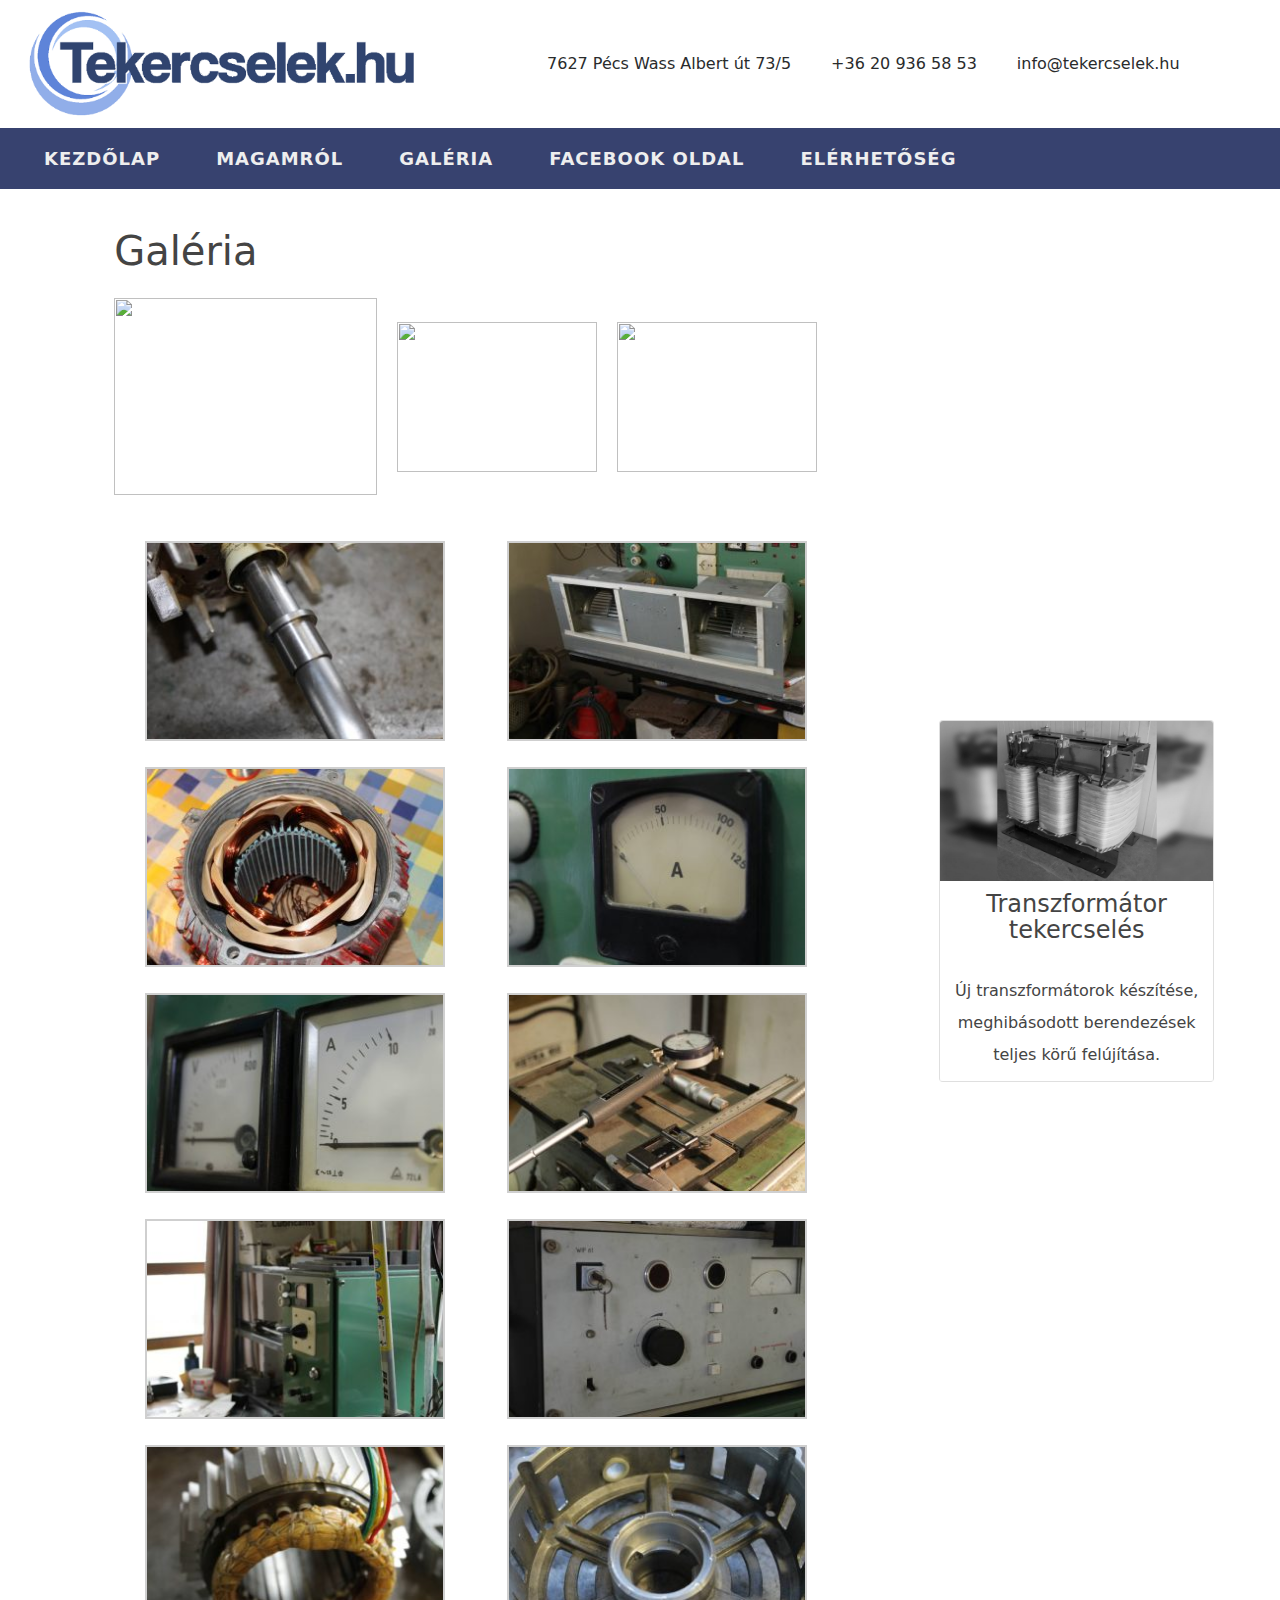
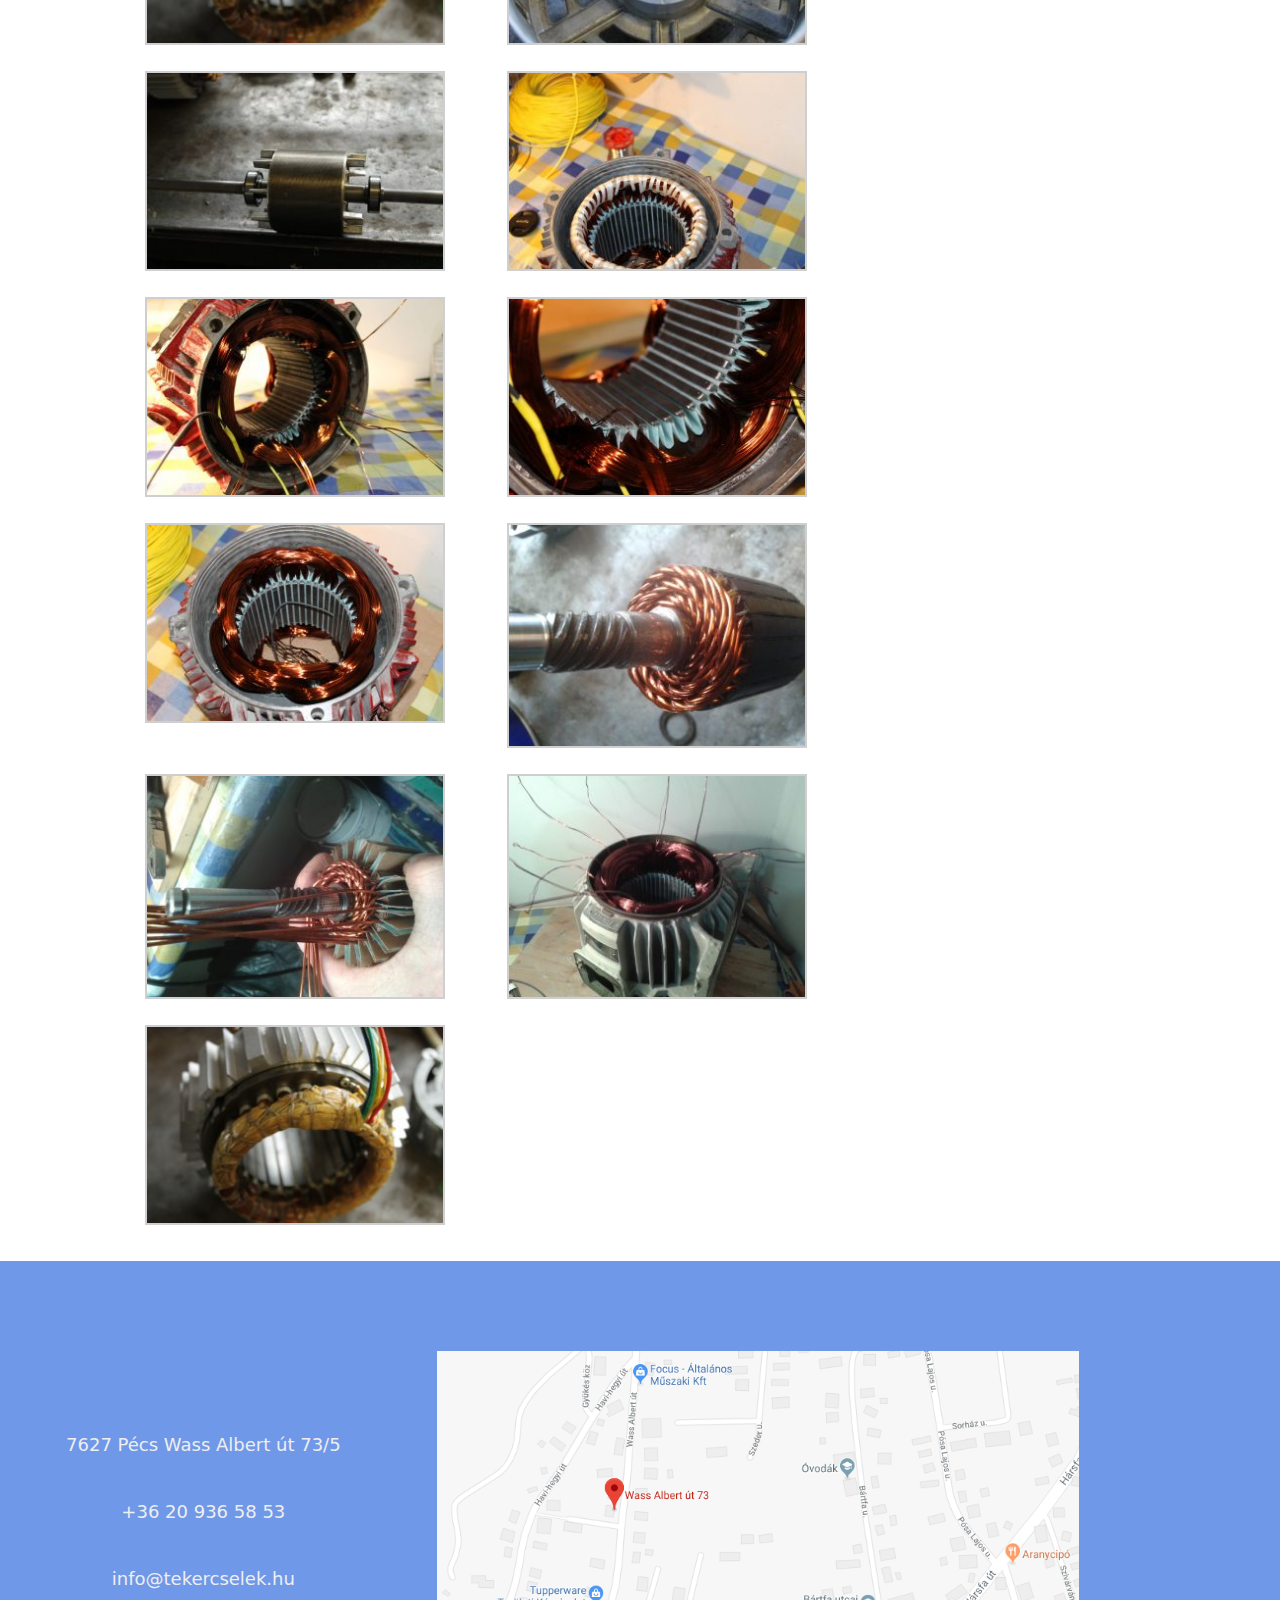
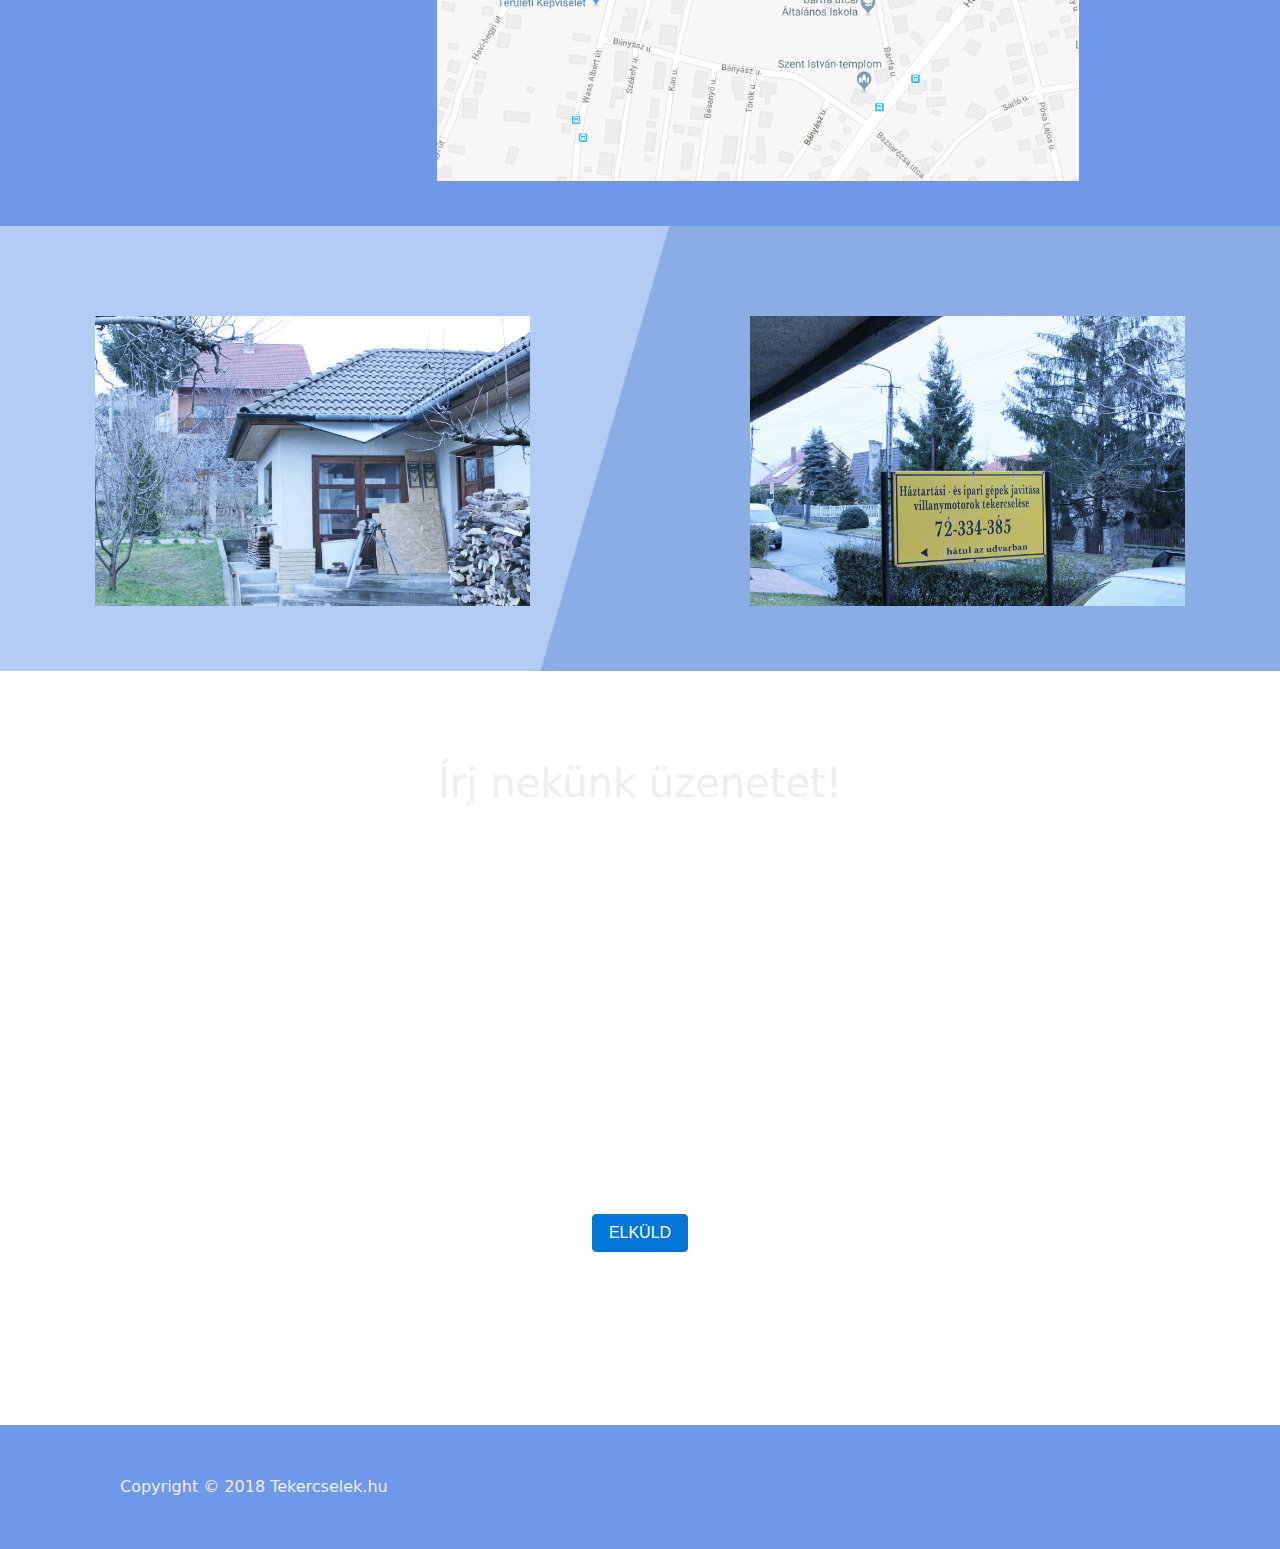
==== galeria/index.html @ 8d28baaa "Initial commit" ====
<!DOCTYPE html>
<html>
<head>
	<title>Tekercselek.hu - Galéria</title>

	<meta charset="UTF-8">
	<meta name="viewport" content="width=device-width, initial-scale=1">
	<meta name="description" content="1988 óta foglalkozom villamos gép javítással. Tevékenységi körömbe tartozik az alább felsorolt gépek javítása, valamint az ezekhez kapcsolódó egyéb munkafolyamatok:

- Egy- és háromfázisú villanymotorok
- Egyenáramú forgógépek
- Szivattyúk
- Egy- és háromfázisú transzformátorok
- Hegesztőgépek
- Fékmágnesek

A fent felsorolt gépek javítása mellett esztergálási és hegesztési munkákat is vállalok.  Munkáimra 6 hónapos garanciát vállalok. Hétvégén is fordulhat hozzám bizalommal." />
    	<meta name="keywords" content="tekercselés, villanymotor, esztergálás, hegesztés" />
    	<meta name="robots" content="index, follow">
    	<meta name="language" content="HU">
    	<meta name="google-site-verification" content="xaYfiVjnVmOqFDL-oWLL_PQXNU-WNJS2dOdy5UTGsuE" />
    	<meta name="web_author" content="hlorand">


	<link rel="stylesheet" href="../wp-content/themes/tekercselek/bootstrap.min.css">
	<link href="../wp-content/themes/tekercselek/style.css" rel="stylesheet">
	<link rel="stylesheet" href="../../cdnjs.cloudflare.com/ajax/libs/font-awesome/4.7.0/css/font-awesome.min.css">

	<!-- Open Graph -->
	<meta property="og:image" content="https://tekercselek.hu/wp-content/themes/tekercselek/ogimage.jpg">
    	<meta property="og:locale" content="hu_HU">
    	<meta property="og:type" content="article">
    	<meta property="og:site_name" content="Tekercselek.hu - Galéria">

    	<script src='../../www.google.com/recaptcha/api.js'></script>

<link rel='dns-prefetch' href='https://s.w.org' />
<link rel='stylesheet' id='wp-block-library-css'  href='../wp-includes/css/dist/block-library/style.min-ver=5.0.3.css' type='text/css' media='all' />
<link rel='https://api.w.org/' href='../wp-json/index.json' />
<link rel="canonical" href="index.html" />
<link rel="alternate" type="application/json+oembed" href="../wp-json/oembed/1.0/embed-url=https---tekercselek.hu-galeria-.json" />
<link rel="alternate" type="text/xml+oembed" href="../wp-json/oembed/1.0/embed-url=https---tekercselek.hu-galeria-&amp;format=xml.xml" />
 
</head>
<body>



<div class="container-fluid">

	<div class="row" id="header">

		<div class="col-md-4 col-sm-12">
			<img class="img-fluid logo" src="../wp-content/themes/tekercselek/logo.png" >
		</div>
		<div class="col-md-8 hidden-sm-down" style="margin-top: auto; margin-bottom: auto;">
			<center>
			<style type="text/css">.headertable tr{float:left;} 
			</style>
			<table cellpadding="10" class="headertable align-middle" style="margin: auto 0;">
				<tr><td><i class="fa fa-map-marker" style="font-size:24px;"></i></td><td>7627 Pécs Wass Albert út 73/5</td></tr>
				<tr><td><i class="fa fa-phone" style="font-size:24px;"></i></td><td>+36 20 936 58 53</td></tr>
				<tr><td><i class="fa fa-envelope" style="font-size:24px;"></i></td><td>info@tekercselek.hu</td></tr>
			</table>
			</center>
		</div>
	</div>






	<div class="row" id="navbar">
		<div class="col-sm-12" style="padding:0;">
		
			<nav class="navbar navbar-toggleable-sm navbar-light bg-faded">
			  <button class="navbar-toggler navbar-toggler-right" type="button" data-toggle="collapse" data-target="#navbarcollapsediv" aria-controls="navbarcollapsediv" aria-expanded="false" aria-label="Toggle navigation">
			    <span class="navbar-toggler-icon"></span>
			  </button>

			        <div id="navbarcollapsediv" class="collapse navbar-collapse"><ul id="menu-menu" class="nav navbar-nav"><li itemscope="itemscope" itemtype="https://www.schema.org/SiteNavigationElement" id="menu-item-59" class="menu-item menu-item-type-custom menu-item-object-custom menu-item-home menu-item-59 nav-item"><a title="Kezdőlap" href="../index.html" class="nav-link">Kezdőlap</a></li>
<li itemscope="itemscope" itemtype="https://www.schema.org/SiteNavigationElement" id="menu-item-60" class="menu-item menu-item-type-post_type menu-item-object-page menu-item-60 nav-item"><a title="Magamról" href="../rolunk/index.html" class="nav-link">Magamról</a></li>
<li itemscope="itemscope" itemtype="https://www.schema.org/SiteNavigationElement" id="menu-item-64" class="menu-item menu-item-type-post_type menu-item-object-page current-menu-item page_item page-item-61 current_page_item active menu-item-64 nav-item"><a title="Galéria" href="index.html" class="nav-link">Galéria</a></li>
<li itemscope="itemscope" itemtype="https://www.schema.org/SiteNavigationElement" id="menu-item-128" class="menu-item menu-item-type-custom menu-item-object-custom menu-item-128 nav-item"><a title="Facebook oldal" href="http://facebook.com/314512652406408" class="nav-link">Facebook oldal</a></li>
<li itemscope="itemscope" itemtype="https://www.schema.org/SiteNavigationElement" id="menu-item-35" class="menu-item menu-item-type-post_type menu-item-object-page current-menu-item page_item page-item-2 current_page_item menu-item-35 nav-item"><a href="#map" class="nav-link" id="elerhetoseg">Elérhetőség</a></li></ul></div>
			    </div>
			  </nav>

		</div>
	</div>


	
<div class="row">
	<div class="page col-md-7 offset-md-1">
		 
		    <h1>Galéria</h1>
		    <p><img class="alignnone wp-image-89" src="../wp-content/uploads/2018/03/kepatmeretezes_hu_20180217_090242.jpg.html" alt="" width="263" height="197" /><img class="alignnone size-full wp-image-92" src="../wp-content/uploads/2018/03/kepatmeretezes_hu_20180222_154749.jpg.html" alt="" width="200" height="150" /><img class="alignnone size-full wp-image-95" src="../wp-content/uploads/2018/03/kepatmeretezes_hu_20180208_120243-m%C3%A1solata.jpg.html" alt="" width="200" height="150" /></p>

		<style type='text/css'>#gallery-1 {
				margin: auto;
			}
			#gallery-1 .gallery-item {
				float: left;
				margin-top: 10px;
				text-align: center;
				width: 50%;
			}
			#gallery-1 img {
				border: 2px solid #cfcfcf;
			}
			#gallery-1 .gallery-caption {
				margin-left: 0;
			}
			/* see gallery_shortcode() in wp-includes/media.php */
		</style>
		<div id='gallery-1' class='gallery galleryid-61 gallery-columns-2 gallery-size-medium'><dl class='gallery-item'>
			<dt class='gallery-icon landscape'>
				<img width="300" height="200" src="../wp-content/uploads/2018/03/IMG_0109-300x200.jpg" class="attachment-medium size-medium" alt="" srcset="../wp-content/uploads/2018/03/IMG_0109-300x200.jpg 300w, ../wp-content/uploads/2018/03/IMG_0109-768x512.jpg 768w, ../wp-content/uploads/2018/03/IMG_0109-1024x683.jpg 1024w" sizes="(max-width: 300px) 100vw, 300px" />
			</dt></dl><dl class='gallery-item'>
			<dt class='gallery-icon landscape'>
				<img width="300" height="200" src="../wp-content/uploads/2018/03/IMG_0116-300x200.jpg" class="attachment-medium size-medium" alt="" srcset="../wp-content/uploads/2018/03/IMG_0116-300x200.jpg 300w, ../wp-content/uploads/2018/03/IMG_0116-768x512.jpg 768w, ../wp-content/uploads/2018/03/IMG_0116-1024x683.jpg 1024w" sizes="(max-width: 300px) 100vw, 300px" />
			</dt></dl><br style="clear: both" /><dl class='gallery-item'>
			<dt class='gallery-icon landscape'>
				<img width="300" height="200" src="../wp-content/uploads/2018/03/IMG_0004-300x200.jpg" class="attachment-medium size-medium" alt="" srcset="../wp-content/uploads/2018/03/IMG_0004-300x200.jpg 300w, ../wp-content/uploads/2018/03/IMG_0004-768x512.jpg 768w, ../wp-content/uploads/2018/03/IMG_0004-1024x683.jpg 1024w" sizes="(max-width: 300px) 100vw, 300px" />
			</dt></dl><dl class='gallery-item'>
			<dt class='gallery-icon landscape'>
				<img width="300" height="200" src="../wp-content/uploads/2018/03/IMG_0130-300x200.jpg" class="attachment-medium size-medium" alt="" srcset="../wp-content/uploads/2018/03/IMG_0130-300x200.jpg 300w, ../wp-content/uploads/2018/03/IMG_0130-768x512.jpg 768w, ../wp-content/uploads/2018/03/IMG_0130-1024x683.jpg 1024w" sizes="(max-width: 300px) 100vw, 300px" />
			</dt></dl><br style="clear: both" /><dl class='gallery-item'>
			<dt class='gallery-icon landscape'>
				<img width="300" height="200" src="../wp-content/uploads/2018/03/IMG_0129-300x200.jpg" class="attachment-medium size-medium" alt="" srcset="../wp-content/uploads/2018/03/IMG_0129-300x200.jpg 300w, ../wp-content/uploads/2018/03/IMG_0129-768x512.jpg 768w, ../wp-content/uploads/2018/03/IMG_0129-1024x683.jpg 1024w" sizes="(max-width: 300px) 100vw, 300px" />
			</dt></dl><dl class='gallery-item'>
			<dt class='gallery-icon landscape'>
				<img width="300" height="200" src="../wp-content/uploads/2018/03/IMG_0127-300x200.jpg" class="attachment-medium size-medium" alt="" srcset="../wp-content/uploads/2018/03/IMG_0127-300x200.jpg 300w, ../wp-content/uploads/2018/03/IMG_0127-768x512.jpg 768w, ../wp-content/uploads/2018/03/IMG_0127-1024x683.jpg 1024w" sizes="(max-width: 300px) 100vw, 300px" />
			</dt></dl><br style="clear: both" /><dl class='gallery-item'>
			<dt class='gallery-icon landscape'>
				<img width="300" height="200" src="../wp-content/uploads/2018/03/IMG_0120-300x200.jpg" class="attachment-medium size-medium" alt="" srcset="../wp-content/uploads/2018/03/IMG_0120-300x200.jpg 300w, ../wp-content/uploads/2018/03/IMG_0120-768x512.jpg 768w, ../wp-content/uploads/2018/03/IMG_0120-1024x683.jpg 1024w" sizes="(max-width: 300px) 100vw, 300px" />
			</dt></dl><dl class='gallery-item'>
			<dt class='gallery-icon landscape'>
				<img width="300" height="200" src="../wp-content/uploads/2018/03/IMG_0118-300x200.jpg" class="attachment-medium size-medium" alt="" srcset="../wp-content/uploads/2018/03/IMG_0118-300x200.jpg 300w, ../wp-content/uploads/2018/03/IMG_0118-768x512.jpg 768w, ../wp-content/uploads/2018/03/IMG_0118-1024x683.jpg 1024w" sizes="(max-width: 300px) 100vw, 300px" />
			</dt></dl><br style="clear: both" /><dl class='gallery-item'>
			<dt class='gallery-icon landscape'>
				<img width="300" height="200" src="../wp-content/uploads/2018/03/IMG_0113-300x200.jpg" class="attachment-medium size-medium" alt="" srcset="../wp-content/uploads/2018/03/IMG_0113-300x200.jpg 300w, ../wp-content/uploads/2018/03/IMG_0113-768x512.jpg 768w, ../wp-content/uploads/2018/03/IMG_0113-1024x683.jpg 1024w" sizes="(max-width: 300px) 100vw, 300px" />
			</dt></dl><dl class='gallery-item'>
			<dt class='gallery-icon landscape'>
				<img width="300" height="200" src="../wp-content/uploads/2018/03/IMG_0110-300x200.jpg" class="attachment-medium size-medium" alt="" srcset="../wp-content/uploads/2018/03/IMG_0110-300x200.jpg 300w, ../wp-content/uploads/2018/03/IMG_0110-768x512.jpg 768w, ../wp-content/uploads/2018/03/IMG_0110-1024x683.jpg 1024w" sizes="(max-width: 300px) 100vw, 300px" />
			</dt></dl><br style="clear: both" /><dl class='gallery-item'>
			<dt class='gallery-icon landscape'>
				<img width="300" height="200" src="../wp-content/uploads/2018/03/IMG_0112-300x200.jpg" class="attachment-medium size-medium" alt="" srcset="../wp-content/uploads/2018/03/IMG_0112-300x200.jpg 300w, ../wp-content/uploads/2018/03/IMG_0112-768x512.jpg 768w, ../wp-content/uploads/2018/03/IMG_0112-1024x683.jpg 1024w" sizes="(max-width: 300px) 100vw, 300px" />
			</dt></dl><dl class='gallery-item'>
			<dt class='gallery-icon landscape'>
				<img width="300" height="200" src="../wp-content/uploads/2018/03/IMG_0005-300x200.jpg" class="attachment-medium size-medium" alt="" srcset="../wp-content/uploads/2018/03/IMG_0005-300x200.jpg 300w, ../wp-content/uploads/2018/03/IMG_0005-768x512.jpg 768w, ../wp-content/uploads/2018/03/IMG_0005-1024x683.jpg 1024w" sizes="(max-width: 300px) 100vw, 300px" />
			</dt></dl><br style="clear: both" /><dl class='gallery-item'>
			<dt class='gallery-icon landscape'>
				<img width="300" height="200" src="../wp-content/uploads/2018/03/IMG_0001-300x200.jpg" class="attachment-medium size-medium" alt="" srcset="../wp-content/uploads/2018/03/IMG_0001-300x200.jpg 300w, ../wp-content/uploads/2018/03/IMG_0001-768x512.jpg 768w, ../wp-content/uploads/2018/03/IMG_0001-1024x683.jpg 1024w" sizes="(max-width: 300px) 100vw, 300px" />
			</dt></dl><dl class='gallery-item'>
			<dt class='gallery-icon landscape'>
				<img width="300" height="200" src="../wp-content/uploads/2018/03/IMG_0002-300x200.jpg" class="attachment-medium size-medium" alt="" srcset="../wp-content/uploads/2018/03/IMG_0002-300x200.jpg 300w, ../wp-content/uploads/2018/03/IMG_0002-768x512.jpg 768w, ../wp-content/uploads/2018/03/IMG_0002-1024x683.jpg 1024w" sizes="(max-width: 300px) 100vw, 300px" />
			</dt></dl><br style="clear: both" /><dl class='gallery-item'>
			<dt class='gallery-icon landscape'>
				<img width="300" height="200" src="../wp-content/uploads/2018/03/IMG_0003-300x200.jpg" class="attachment-medium size-medium" alt="" srcset="../wp-content/uploads/2018/03/IMG_0003-300x200.jpg 300w, ../wp-content/uploads/2018/03/IMG_0003-768x512.jpg 768w, ../wp-content/uploads/2018/03/IMG_0003-1024x683.jpg 1024w" sizes="(max-width: 300px) 100vw, 300px" />
			</dt></dl><dl class='gallery-item'>
			<dt class='gallery-icon landscape'>
				<img width="300" height="225" src="../wp-content/uploads/2018/03/20180218_130235-300x225.jpg" class="attachment-medium size-medium" alt="" srcset="../wp-content/uploads/2018/03/20180218_130235-300x225.jpg 300w, ../wp-content/uploads/2018/03/20180218_130235-768x576.jpg 768w, ../wp-content/uploads/2018/03/20180218_130235-1024x768.jpg 1024w" sizes="(max-width: 300px) 100vw, 300px" />
			</dt></dl><br style="clear: both" /><dl class='gallery-item'>
			<dt class='gallery-icon landscape'>
				<img width="300" height="225" src="../wp-content/uploads/2018/03/20180217_090242-300x225.jpg" class="attachment-medium size-medium" alt="" srcset="../wp-content/uploads/2018/03/20180217_090242-300x225.jpg 300w, ../wp-content/uploads/2018/03/20180217_090242-768x576.jpg 768w, ../wp-content/uploads/2018/03/20180217_090242-1024x768.jpg 1024w" sizes="(max-width: 300px) 100vw, 300px" />
			</dt></dl><dl class='gallery-item'>
			<dt class='gallery-icon landscape'>
				<img width="300" height="225" src="../wp-content/uploads/2018/03/20180209_135807-300x225.jpg" class="attachment-medium size-medium" alt="" srcset="../wp-content/uploads/2018/03/20180209_135807-300x225.jpg 300w, ../wp-content/uploads/2018/03/20180209_135807-768x576.jpg 768w, ../wp-content/uploads/2018/03/20180209_135807-1024x768.jpg 1024w" sizes="(max-width: 300px) 100vw, 300px" />
			</dt></dl><br style="clear: both" /><dl class='gallery-item'>
			<dt class='gallery-icon landscape'>
				<img width="300" height="200" src="../wp-content/uploads/2018/03/villanymotor_tekercseles_kiemelt_kep-300x200.jpg" class="attachment-medium size-medium" alt="" srcset="../wp-content/uploads/2018/03/villanymotor_tekercseles_kiemelt_kep-300x200.jpg 300w, ../wp-content/uploads/2018/03/villanymotor_tekercseles_kiemelt_kep-768x512.jpg 768w, ../wp-content/uploads/2018/03/villanymotor_tekercseles_kiemelt_kep-1024x683.jpg 1024w" sizes="(max-width: 300px) 100vw, 300px" />
			</dt></dl>
			<br style='clear: both' />
		</div>

			</div>

	<div class="page col-md-4">
		<div class="col-md-12">
	<center>
	<iframe src="https://www.facebook.com/plugins/page.php?href=https%3A%2F%2Fwww.facebook.com%2FTekercsel%C3%A9s-P%C3%A9cs-314512652406408%2F&amp;tabs=timeline&amp;width=340&amp;height=500&amp;small_header=false&amp;adapt_container_width=true&amp;hide_cover=false&amp;show_facepile=true&amp;appId" width="340" height="500" style="border:none;overflow:hidden" scrolling="no" frameborder="0" allowTransparency="true"></iframe>
	</center>
</div>

 
		<div class="col-md-12">
			<div class="card reveal" style="width:75%; margin: 0 auto; margin-bottom: 30px;">
				<div style="overflow: hidden;">
			  <img class="card-img-top img-fluid" style="width:100%;" src="../wp-content/uploads/2018/03/trasformatori-impianti-fotovoltaici2.jpg"></div>
			  <div class="card-body" >
			    <h4 class="card-title">Transzformátor tekercselés</h4>
			    <p class="card-text">Új transzformátorok készítése, meghibásodott berendezések teljes körű felújítása.</p>
			  </div>
			</div>
		</div>    
    
 
		<div class="col-md-12">
			<div class="card reveal" style="width:75%; margin: 0 auto; margin-bottom: 30px;">
				<div style="overflow: hidden;">
			  <img class="card-img-top img-fluid" style="width:100%;" src="../wp-content/uploads/2018/03/IMG_0003.jpg"></div>
			  <div class="card-body" >
			    <h4 class="card-title">Szivattyú javítás</h4>
			    <p class="card-text"></p>
			  </div>
			</div>
		</div>    
    
 
		<div class="col-md-12">
			<div class="card reveal" style="width:75%; margin: 0 auto; margin-bottom: 30px;">
				<div style="overflow: hidden;">
			  <img class="card-img-top img-fluid" style="width:100%;" src="../wp-content/uploads/2018/03/egyenaramu_forgogepek_javitasa_kiemelt_kep.jpg"></div>
			  <div class="card-body" >
			    <h4 class="card-title">Egyenáramú forgógépek javítása</h4>
			    <p class="card-text">Egyenáramú forgógépek állórész, forgórész tekercselése, önindítók, generátorok javítása.</p>
			  </div>
			</div>
		</div>    
    
 
		<div class="col-md-12">
			<div class="card reveal" style="width:75%; margin: 0 auto; margin-bottom: 30px;">
				<div style="overflow: hidden;">
			  <img class="card-img-top img-fluid" style="width:100%;" src="../wp-content/uploads/2018/03/villanymotor_tekercseles_kiemelt_kep.jpg"></div>
			  <div class="card-body" >
			    <h4 class="card-title">Villanymotor tekercselés</h4>
			    <p class="card-text">Aszinkron motorok állórészeinek tekercselése.</p>
			  </div>
			</div>
		</div>    
    
	</div>

</div>



    <div class="row rowtop" id="map" style="background-color: #7098E9;">
        <div class="col-md-4">
            <center>
            <table cellpadding="10" class="text-center" style="color: #eee; font-size: large; margin: 50px auto;">
                <tr><td><i class="fa fa-map-marker" style="font-size:24px;"></i></td></tr><tr><td>7627 Pécs Wass Albert út 73/5</td></tr>
                <tr><td><i class="fa fa-phone" style="font-size:24px;"></i></td></tr><tr><td>+36 20 936 58 53</td></tr>
                <tr><td><i class="fa fa-envelope" style="font-size:24px;"></i></td></tr><tr><td>info@tekercselek.hu</td></tr>
            </table>
            </center>

        </div>
        <div class="col-md-8">
            <script>
              function initMap() {
                var uluru = {lat: 46.088471, lng: 18.244822};
                var map = new google.maps.Map(document.getElementById('mapdiv'), {
                  zoom: 16,
                  center: uluru,
                  styles:[{"stylers":[{"hue":"#2c3e50"},{"saturation":250}]},{"featureType":"road","elementType":"geometry","stylers":[{"lightness":50},{"visibility":"simplified"}]},{"featureType":"road","elementType":"labels","stylers":[{"visibility":"off"}]}]
                });
                var marker = new google.maps.Marker({
                  position: uluru,
                  map: map
                });
              }
            </script>
            <script async defer
            src="../../maps.googleapis.com/maps/api/js-key=AIzaSyDCwAAUG1EeYy7r5UgHojAVehHB99Y6j9A&amp;callback=initMap.js">
            </script>

            <div onclick="window.open('https://www.google.com/maps/place/P%C3%A9cs,+Wass+Albert+%C3%BAt+73,+7627/@46.0879754,18.2462985,17z/data=!4m5!3m4!1s0x4742b100c16643d7:0x39f7bf27c96fb23d!8m2!3d46.0884702!4d18.2447696', '_blank');" id="mapdiv" class="col-sm-12" style="height: 430px; background-image:url('../terkep.png'); background-size: contain; background-repeat: no-repeat; cursor:pointer;"></div>
        
          
        </div>


        
    </div>


   

    <div class="row rowtop" style="background-image: url('../wp-content/themes/tekercselek/shapes3.jpg'); background-size: cover;">
              <div class="col-md-6" style="padding: 0px 110px 20px 110px;">
                <center>
                <a data-fancybox="gallery" href="../wp-content/themes/tekercselek/elerhetoseg1.jpg"><img class="img-fluid" src="../wp-content/themes/tekercselek/elerhetoseg1_thumb.jpg"></a>
              </center>
              </div>
              <div class="col-md-6" style="padding: 0px 110px 20px 110px;">
                <center>
                <a data-fancybox="gallery" href="../wp-content/themes/tekercselek/elerhetoseg2.jpg"><img class="img-fluid" src="../wp-content/themes/tekercselek/elerhetoseg2_thumb.jpg"></a>
              </center>
              </div>
          </div>










    <div class="row rowtop parallax-window" id="contactform" data-parallax="scroll" data-image-src="https://tekercselek.hu/wp-content/themes/tekercselek/shapes2.jpg" >
        <div class="col-sm-12">
        <center><h1 style="color: #eee;">Írj nekünk üzenetet!</h1></center>
        </div>
    
        <form id="contact" name="sentMessage" method="post" action="../wp-content/themes/tekercselek/sendmail.php.html">
              <div class="row">
                <div class="col-md-6">
                  
                  <div class="form-group">
                    <input class="form-control" name="name" type="text" placeholder="Név *" >
                    <p class="help-block text-danger"></p>
                  </div>
                  <div class="form-group">
                    <input class="form-control" name="email" type="email" placeholder="Email *">
                    <p class="help-block text-danger"></p>
                  </div>
                  <div class="form-group">
                    <input class="form-control" name="phone" type="tel" placeholder="Telefon *">
                    <p class="help-block text-danger"></p>
                  </div>

                </div>
                <div class="col-md-6">

                  <div class="form-group">
                    <textarea class="form-control" name="message" placeholder="Üzenet *" ></textarea>
                    <p class="help-block text-danger"></p>
                  </div>
                </div>

                <div class="clearfix"></div>
                <div class="col-lg-12 text-center">
                  <div id="success"></div>
                  <button
                    id="sendMessageButton"
                class=" btn btn-primary btn-xl text-uppercase"
                type="submit" onclick="javascript:alert('Üzenet elküldve! Köszönjük a megkeresést!');">
                ELKÜLD
                </button>
                  <!--<button
                    id="sendMessageButton"
                class="g-recaptcha btn btn-primary btn-xl text-uppercase"
                data-sitekey="6LcGhkgUAAAAABIPDwTyelVeC4GSnSYioIQVa2q1"
                data-callback="YourOnSubmitFn"
                type="submit">
                ELKÜLD
                </button>-->
                </div>

              </div>
            </form>

    </div>





</div><!-- /container-fluid -->











<footer class="footer" id="footer" style="background-color: #7098E9;">
      <div class="container" style="padding: 50px; color: #eee;">
        <div class="row">
        <div class="col-md-6" >Copyright &copy; 2018 Tekercselek.hu</div>
        <div class="col-md-6" style="text-align: right;">
        	<a target="_blank" href="http://facebook.com/314512652406408"><i class="fa fa-facebook" style="font-size:32px;"></i></a>
        </div>
      </div>
    </footer>


<!--
<script src="https://ajax.googleapis.com/ajax/libs/jquery/3.3.1/jquery.min.js"></script>
<script src="https://cdnjs.cloudflare.com/ajax/libs/popper.js/1.12.9/umd/popper.min.js"></script>
<script src="https://maxcdn.bootstrapcdn.com/bootstrap/4.0.0-alpha.6/js/bootstrap.min.js"></script>
<script src="../wp-content/themes/tekercselek/parallax.min.js"></script>
<script src="https://unpkg.com/scrollreveal/dist/scrollreveal.min.js"></script>
<link rel="stylesheet" href="../wp-content/themes/tekercselek/jquery.fancybox.min.css" />
<script src="../wp-content/themes/tekercselek/jquery.fancybox.min.js"></script>
<script src="https://cdnjs.cloudflare.com/ajax/libs/jquery.form/4.2.2/jquery.form.min.js"></script>
-->

<script src="../wp-content/themes/tekercselek/jquery.min.js"></script>
<script src="../wp-content/themes/tekercselek/popper.min.js"></script>
<script src="../wp-content/themes/tekercselek/bootstrap.min.js"></script>
<script src="../wp-content/themes/tekercselek/parallax.min.js"></script>
<script src="../wp-content/themes/tekercselek/scrollreveal.min.js"></script>
<link rel="stylesheet" href="../wp-content/themes/tekercselek/jquery.fancybox.min.css" />
<script src="../wp-content/themes/tekercselek/jquery.fancybox.min.js"></script>
<script src="../wp-content/themes/tekercselek/jquery.form.min.js"></script>


<script>
jQuery('.page img').each(function () {
    var mysrcset = jQuery(this).attr('srcset');
    if (typeof mysrcset !== 'undefined'){ //checking if the srcset attribute is defined
        lastsrcset = mysrcset.split(',');
        lastsrc = lastsrcset[(lastsrcset.length - 1)];
        lastpuresrc = lastsrc.split(' ');
        mysrc = lastpuresrc[1];

    } else { //when srcset is not defined in case of small images
    var mysrcset = jQuery(this).attr('src');
        mysrc = mysrcset;
    }

    // display or use src of biggest image src
    //console.log(mysrc);
    $(this).parent().attr('href',mysrc);
    $(this).parent().attr('data-fancybox','gallery');
});



/*$('.page img').each(function() {
    //var url = $(this).attr('src');
    $(this).wrap('<a data-fancybox="gallery" href="' + url + '"></a>');
});*/
</script>


<script type="text/javascript">
	$(document).on('click', '#elerhetoseg', function (event) {
    event.preventDefault();

    $('html, body').animate({
        scrollTop: $($.attr(this, 'href')).offset().top
    }, 500);
});
</script>


<script type="text/javascript">
window.sr = ScrollReveal();
sr.reveal('.reveal', { duration: 1000, origin: 'top', mobile: true, useDelay: 'always' });
sr.reveal('.form-group', { duration: 1000, origin: 'top', mobile: true, useDelay: 'always' });
</script>


<script type="text/javascript">
    $(function() {
   // bind 'myForm' and provide a simple callback function
   $('#contact').ajaxForm(function() {
       alert("Üzenet elküldve! Köszönjük a megkeresést!");
   });
 });
</script>

<script type="text/javascript">
            $(document).ready(function(){
            
            $( ".carouselimage" ).each(function( index ) {
               //alert($(this).attr('src'));
               if (   $(this).attr('src') == '' ){
                    $(this).attr("src","https://tekercselek.hu/wp-content/themes/tekercselek/noimage.jpg");
                }
            });
              
          });
          </script>

<script type='text/javascript'>
/* <![CDATA[ */
var PowerStatsParams = {"ajaxurl":"https:\/\/tekercselek.hu\/wp-admin\/admin-ajax.php","ci":"YTo0OntzOjEyOiJjb250ZW50X3R5cGUiO3M6NDoicGFnZSI7czo4OiJjYXRlZ29yeSI7czowOiIiO3M6MTA6ImNvbnRlbnRfaWQiO2k6NjE7czo2OiJhdXRob3IiO3M6NToiYWRtaW4iO30=.ef9509468a78cc5ac82602cd52751800"};
/* ]]> */
</script>
<script type='text/javascript' src='../wp-content/plugins/wp-power-stats/wp-power-stats.js'></script>
<script type='text/javascript' src='../wp-includes/js/wp-embed.min-ver=5.0.3.js'></script>
 
</body>
</html>
---- wp-content/themes/tekercselek/style.css ----
/*
Theme Name: Tekercselek.hu
Author: Horváth Loránd
Description: Bootstrap4 alapú egyedi fejlesztés a tekercselek.hu oldalhoz
Version: 1.0
Tags: bootstrap, tekercselek
Text Domain: tekercselek
*/


body{
    width: 100%;
    overflow-x: hidden;
}

/* headerben a logo */
.logo{
    margin: 10px;
}

/* navbaron a linkek */
.nav-link{
    text-transform: uppercase;
    font-weight: bold;
    font-size: large;
    letter-spacing: 1px;
    margin-right: 20px;
    margin-left: 20px;
    color: #eee !important;
}

.menu-item:hover{
    background-color: #748bb1;
}

/* navbar színe */
.navbar{
    background-color: #37426F;
    min-height: 60px;
}

/* főoldalon a szekciók közötti spacing */
.rowtop{
	padding-top: 10vh;
    padding-bottom: 5vh;
}

/* about szekcio */
#about{
    color: #ddd;
}

#about h1{
    padding: 100px 0px 50px 0px;
}

#about p{
    padding: 50px 0px 100px 0px;
    line-height: 2;
    font-size: x-large;
}
/* ----  */


/* card */

.card, .card-body{
    background-color: rgba(255,255,255,0.5) !important;
}

.card-title, .card-text{
    background-color: rgba(255,255,255,0) !important; 
    padding: 10px;
    text-align: center;
}

.card-img-top{

    transition: all .2s ease-in-out;
    
    transform: scale(1);

    -webkit-filter: grayscale(100%); /* Safari 6.0 - 9.0 */
    filter: grayscale(100%);
}

.card-img-top:hover{
    transition: all .2s ease-in-out;

    transform: scale(1.5);

    -webkit-filter: grayscale(0%); /* Safari 6.0 - 9.0 */
    filter: grayscale(0%);
}

/* ----- */



.carousel{
    width: 100%;
    height: 70vh;
}

.carousel-item img{
  object-fit:cover;
  height:70vh; !important;
  width:100%;
}

.carousel-inner h1, .carousel-inner p{
    background-color: rgba(0,0,0,0.5);
    padding: 10px;
}
/* ----- */


/* galéria  */
.gallery-item{
    min-width: 320px;
}


.fancybox-button--share{
    display: none !important;
}
/* ----- */


.page{
    padding: 20px !important;
    text-align: justify;
    line-height: 2;
    color: #444;
}

.page h1{
    margin-top:20px;
    margin-bottom:20px;
}

/* =WordPress Core
-------------------------------------------------------------- */
.alignnone {
    margin: 5px 20px 20px 0;
}

.aligncenter,
div.aligncenter {
    display: block;
    margin: 5px auto 5px auto;
}

.alignright {
    float:right;
    margin: 5px 0 20px 20px;
}

.alignleft {
    float: left;
    margin: 5px 20px 20px 0;
}

a img.alignright {
    float: right;
    margin: 5px 0 20px 20px;
}

a img.alignnone {
    margin: 5px 20px 20px 0;
}

a img.alignleft {
    float: left;
    margin: 5px 20px 20px 0;
}

a img.aligncenter {
    display: block;
    margin-left: auto;
    margin-right: auto;
}

.wp-caption {
    background: #fff;
    border: 1px solid #f0f0f0;
    max-width: 96%; /* Image does not overflow the content area */
    padding: 5px 3px 10px;
    text-align: center;
}

.wp-caption.alignnone {
    margin: 5px 20px 20px 0;
}

.wp-caption.alignleft {
    margin: 5px 20px 20px 0;
}

.wp-caption.alignright {
    margin: 5px 0 20px 20px;
}

.wp-caption img {
    border: 0 none;
    height: auto;
    margin: 0;
    max-width: 98.5%;
    padding: 0;
    width: auto;
}

.wp-caption p.wp-caption-text {
    margin: 5px 0px 0px 0px;
    line-height: 17px;
    ma rgin: 0;
    padding: 5px;
    background-color: rgba(0,0,0,0.1);
}

/* Text meant only for screen readers. */
.screen-reader-text {
    border: 0;
    clip: rect(1px, 1px, 1px, 1px);
    clip-path: inset(50%);
    height: 1px;
    margin: -1px;
    overflow: hidden;
    padding: 0;
    position: absolute !important;
    width: 1px;
    word-wrap: normal !important; /* Many screen reader and browser combinations announce broken words as they would appear visually. */
}

.screen-reader-text:focus {
    background-color: #eee;
    clip: auto !important;
    clip-path: none;
    color: #444;
    display: block;
    font-size: 1em;
    height: auto;
    left: 5px;
    line-height: normal;
    padding: 15px 23px 14px;
    text-decoration: none;
    top: 5px;
    width: auto;
    z-index: 100000;
    /* Above WP toolbar. */
}

/* ----------------------------- */


footer{
	background-color: #aaa;
}

/* contact form */
#contact{
	width: 100%;
	padding: 10vw;
}
#contact .-heading{
    color:#fff
}
#contact .form-group{
    margin-bottom:25px
}
#contact .form-group input,#contact .form-group textarea{
    padding:20px
}
#contact .form-group input.form-control{
    height:auto
}
#contact .form-group textarea.form-control{
    height:248px
}
#contact .form-control:focus{
    border-color:#fed136;
    box-shadow:none
}
#contact ::-webkit-input-placeholder{
    font-weight:700;
    color:#ced4da;
    font-family:Montserrat,'Helvetica Neue',Helvetica,Arial,sans-serif
}
#contact :-moz-placeholder{
    font-weight:700;
    color:#ced4da;
    font-family:Montserrat,'Helvetica Neue',Helvetica,Arial,sans-serif
}
#contact ::-moz-placeholder{
    font-weight:700;
    color:#ced4da;
    font-family:Montserrat,'Helvetica Neue',Helvetica,Arial,sans-serif
}
#contact :-ms-input-placeholder{
    font-weight:700;
    color:#ced4da;
    font-family:Montserrat,'Helvetica Neue',Helvetica,Arial,sans-serif
}

/* ----- */
---- wp-includes/css/dist/block-library/style.min-ver=5.0.3.css ----
.wp-block-audio figcaption{margin-top:.5em;margin-bottom:1em;color:#555d66;text-align:center;font-size:13px}.wp-block-audio audio{width:100%;min-width:300px}.editor-block-list__layout .reusable-block-edit-panel{align-items:center;background:#f8f9f9;color:#555d66;display:flex;flex-wrap:wrap;font-family:-apple-system,BlinkMacSystemFont,"Segoe UI",Roboto,Oxygen-Sans,Ubuntu,Cantarell,"Helvetica Neue",sans-serif;font-size:13px;position:relative;top:-14px;margin:0 -14px;padding:8px 14px;position:relative;z-index:7}.editor-block-list__layout .editor-block-list__layout .reusable-block-edit-panel{margin:0 -14px;padding:8px 14px}.editor-block-list__layout .reusable-block-edit-panel .reusable-block-edit-panel__spinner{margin:0 5px}.editor-block-list__layout .reusable-block-edit-panel .reusable-block-edit-panel__info{margin-right:auto}.editor-block-list__layout .reusable-block-edit-panel .reusable-block-edit-panel__label{margin-right:8px;white-space:nowrap;font-weight:600}.editor-block-list__layout .reusable-block-edit-panel .reusable-block-edit-panel__title{flex:1 1 100%;font-size:14px;height:30px;margin:4px 0 8px}.editor-block-list__layout .reusable-block-edit-panel .components-button.reusable-block-edit-panel__button{flex-shrink:0}@media (min-width:960px){.editor-block-list__layout .reusable-block-edit-panel{flex-wrap:nowrap}.editor-block-list__layout .reusable-block-edit-panel .reusable-block-edit-panel__title{margin:0}.editor-block-list__layout .reusable-block-edit-panel .components-button.reusable-block-edit-panel__button{margin:0 0 0 5px}}.editor-block-list__layout .reusable-block-indicator{background:#fff;border-left:1px dashed #e2e4e7;color:#555d66;border-bottom:1px dashed #e2e4e7;top:-14px;height:30px;padding:4px;position:absolute;z-index:1;width:30px;right:-14px}.wp-block-button{color:#fff;margin-bottom:1.5em}.wp-block-button.aligncenter{text-align:center}.wp-block-button.alignright{text-align:right}.wp-block-button__link{background-color:#32373c;border:none;border-radius:28px;box-shadow:none;color:inherit;cursor:pointer;display:inline-block;font-size:18px;margin:0;padding:12px 24px;text-align:center;text-decoration:none;white-space:normal;overflow-wrap:break-word}.wp-block-button__link:active,.wp-block-button__link:focus,.wp-block-button__link:hover{color:inherit}.is-style-squared .wp-block-button__link{border-radius:0}.is-style-outline{color:#32373c}.is-style-outline .wp-block-button__link{background:0 0;border:2px solid currentcolor}.wp-block-categories.alignleft{margin-right:2em}.wp-block-categories.alignright{margin-left:2em}.wp-block-columns{display:flex;flex-wrap:wrap}@media (min-width:782px){.wp-block-columns{flex-wrap:nowrap}}.wp-block-column{flex:1;margin-bottom:1em;flex-basis:100%;min-width:0;word-break:break-word;overflow-wrap:break-word}@media (min-width:600px){.wp-block-column{flex-basis:50%;flex-grow:0}}@media (min-width:600px){.wp-block-column:nth-child(odd){margin-right:32px}.wp-block-column:nth-child(even){margin-left:32px}.wp-block-column:not(:first-child){margin-left:32px}.wp-block-column:not(:last-child){margin-right:32px}}.wp-block-cover,.wp-block-cover-image{position:relative;background-color:#000;background-size:cover;background-position:center center;min-height:430px;width:100%;margin:0 0 1.5em 0;display:flex;justify-content:center;align-items:center;overflow:hidden}.wp-block-cover-image.has-left-content,.wp-block-cover.has-left-content{justify-content:flex-start}.wp-block-cover-image.has-left-content .wp-block-cover-image-text,.wp-block-cover-image.has-left-content .wp-block-cover-text,.wp-block-cover-image.has-left-content h2,.wp-block-cover.has-left-content .wp-block-cover-image-text,.wp-block-cover.has-left-content .wp-block-cover-text,.wp-block-cover.has-left-content h2{margin-left:0;text-align:left}.wp-block-cover-image.has-right-content,.wp-block-cover.has-right-content{justify-content:flex-end}.wp-block-cover-image.has-right-content .wp-block-cover-image-text,.wp-block-cover-image.has-right-content .wp-block-cover-text,.wp-block-cover-image.has-right-content h2,.wp-block-cover.has-right-content .wp-block-cover-image-text,.wp-block-cover.has-right-content .wp-block-cover-text,.wp-block-cover.has-right-content h2{margin-right:0;text-align:right}.wp-block-cover .wp-block-cover-image-text,.wp-block-cover .wp-block-cover-text,.wp-block-cover h2,.wp-block-cover-image .wp-block-cover-image-text,.wp-block-cover-image .wp-block-cover-text,.wp-block-cover-image h2{color:#fff;font-size:2em;line-height:1.25;z-index:1;margin-bottom:0;max-width:610px;padding:14px;text-align:center}.wp-block-cover .wp-block-cover-image-text a,.wp-block-cover .wp-block-cover-image-text a:active,.wp-block-cover .wp-block-cover-image-text a:focus,.wp-block-cover .wp-block-cover-image-text a:hover,.wp-block-cover .wp-block-cover-text a,.wp-block-cover .wp-block-cover-text a:active,.wp-block-cover .wp-block-cover-text a:focus,.wp-block-cover .wp-block-cover-text a:hover,.wp-block-cover h2 a,.wp-block-cover h2 a:active,.wp-block-cover h2 a:focus,.wp-block-cover h2 a:hover,.wp-block-cover-image .wp-block-cover-image-text a,.wp-block-cover-image .wp-block-cover-image-text a:active,.wp-block-cover-image .wp-block-cover-image-text a:focus,.wp-block-cover-image .wp-block-cover-image-text a:hover,.wp-block-cover-image .wp-block-cover-text a,.wp-block-cover-image .wp-block-cover-text a:active,.wp-block-cover-image .wp-block-cover-text a:focus,.wp-block-cover-image .wp-block-cover-text a:hover,.wp-block-cover-image h2 a,.wp-block-cover-image h2 a:active,.wp-block-cover-image h2 a:focus,.wp-block-cover-image h2 a:hover{color:#fff}.wp-block-cover-image.has-parallax,.wp-block-cover.has-parallax{background-attachment:fixed}@supports (-webkit-overflow-scrolling:touch){.wp-block-cover-image.has-parallax,.wp-block-cover.has-parallax{background-attachment:scroll}}.wp-block-cover-image.has-background-dim::before,.wp-block-cover.has-background-dim::before{content:"";position:absolute;top:0;left:0;bottom:0;right:0;background-color:inherit;opacity:.5;z-index:1}.wp-block-cover-image.has-background-dim.has-background-dim-10::before,.wp-block-cover.has-background-dim.has-background-dim-10::before{opacity:.1}.wp-block-cover-image.has-background-dim.has-background-dim-20::before,.wp-block-cover.has-background-dim.has-background-dim-20::before{opacity:.2}.wp-block-cover-image.has-background-dim.has-background-dim-30::before,.wp-block-cover.has-background-dim.has-background-dim-30::before{opacity:.3}.wp-block-cover-image.has-background-dim.has-background-dim-40::before,.wp-block-cover.has-background-dim.has-background-dim-40::before{opacity:.4}.wp-block-cover-image.has-background-dim.has-background-dim-50::before,.wp-block-cover.has-background-dim.has-background-dim-50::before{opacity:.5}.wp-block-cover-image.has-background-dim.has-background-dim-60::before,.wp-block-cover.has-background-dim.has-background-dim-60::before{opacity:.6}.wp-block-cover-image.has-background-dim.has-background-dim-70::before,.wp-block-cover.has-background-dim.has-background-dim-70::before{opacity:.7}.wp-block-cover-image.has-background-dim.has-background-dim-80::before,.wp-block-cover.has-background-dim.has-background-dim-80::before{opacity:.8}.wp-block-cover-image.has-background-dim.has-background-dim-90::before,.wp-block-cover.has-background-dim.has-background-dim-90::before{opacity:.9}.wp-block-cover-image.has-background-dim.has-background-dim-100::before,.wp-block-cover.has-background-dim.has-background-dim-100::before{opacity:1}.wp-block-cover-image.alignleft,.wp-block-cover-image.alignright,.wp-block-cover.alignleft,.wp-block-cover.alignright{max-width:305px;width:100%}.wp-block-cover-image::after,.wp-block-cover::after{display:block;content:"";font-size:0;min-height:inherit}@supports ((position:-webkit-sticky) or (position:sticky)){.wp-block-cover-image::after,.wp-block-cover::after{content:none}}.wp-block-cover-image.aligncenter,.wp-block-cover-image.alignleft,.wp-block-cover-image.alignright,.wp-block-cover.aligncenter,.wp-block-cover.alignleft,.wp-block-cover.alignright{display:flex}.wp-block-cover__video-background{position:absolute;top:50%;left:50%;transform:translateX(-50%) translateY(-50%);width:100%;height:100%;z-index:0;-o-object-fit:cover;object-fit:cover}.editor-block-list__block[data-type="core/embed"][data-align=left] .editor-block-list__block-edit,.editor-block-list__block[data-type="core/embed"][data-align=right] .editor-block-list__block-edit,.wp-block-embed.alignleft,.wp-block-embed.alignright{max-width:360px;width:100%}.wp-block-embed{margin-bottom:1em}.wp-block-embed figcaption{margin-top:.5em;margin-bottom:1em;color:#555d66;text-align:center;font-size:13px}.wp-embed-responsive .wp-block-embed.wp-embed-aspect-1-1 .wp-block-embed__wrapper,.wp-embed-responsive .wp-block-embed.wp-embed-aspect-1-2 .wp-block-embed__wrapper,.wp-embed-responsive .wp-block-embed.wp-embed-aspect-16-9 .wp-block-embed__wrapper,.wp-embed-responsive .wp-block-embed.wp-embed-aspect-18-9 .wp-block-embed__wrapper,.wp-embed-responsive .wp-block-embed.wp-embed-aspect-21-9 .wp-block-embed__wrapper,.wp-embed-responsive .wp-block-embed.wp-embed-aspect-4-3 .wp-block-embed__wrapper,.wp-embed-responsive .wp-block-embed.wp-embed-aspect-9-16 .wp-block-embed__wrapper{position:relative}.wp-embed-responsive .wp-block-embed.wp-embed-aspect-1-1 .wp-block-embed__wrapper::before,.wp-embed-responsive .wp-block-embed.wp-embed-aspect-1-2 .wp-block-embed__wrapper::before,.wp-embed-responsive .wp-block-embed.wp-embed-aspect-16-9 .wp-block-embed__wrapper::before,.wp-embed-responsive .wp-block-embed.wp-embed-aspect-18-9 .wp-block-embed__wrapper::before,.wp-embed-responsive .wp-block-embed.wp-embed-aspect-21-9 .wp-block-embed__wrapper::before,.wp-embed-responsive .wp-block-embed.wp-embed-aspect-4-3 .wp-block-embed__wrapper::before,.wp-embed-responsive .wp-block-embed.wp-embed-aspect-9-16 .wp-block-embed__wrapper::before{content:"";display:block;padding-top:50%}.wp-embed-responsive .wp-block-embed.wp-embed-aspect-1-1 .wp-block-embed__wrapper iframe,.wp-embed-responsive .wp-block-embed.wp-embed-aspect-1-2 .wp-block-embed__wrapper iframe,.wp-embed-responsive .wp-block-embed.wp-embed-aspect-16-9 .wp-block-embed__wrapper iframe,.wp-embed-responsive .wp-block-embed.wp-embed-aspect-18-9 .wp-block-embed__wrapper iframe,.wp-embed-responsive .wp-block-embed.wp-embed-aspect-21-9 .wp-block-embed__wrapper iframe,.wp-embed-responsive .wp-block-embed.wp-embed-aspect-4-3 .wp-block-embed__wrapper iframe,.wp-embed-responsive .wp-block-embed.wp-embed-aspect-9-16 .wp-block-embed__wrapper iframe{position:absolute;top:0;right:0;bottom:0;left:0;width:100%;height:100%}.wp-embed-responsive .wp-block-embed.wp-embed-aspect-21-9 .wp-block-embed__wrapper::before{padding-top:42.85%}.wp-embed-responsive .wp-block-embed.wp-embed-aspect-18-9 .wp-block-embed__wrapper::before{padding-top:50%}.wp-embed-responsive .wp-block-embed.wp-embed-aspect-16-9 .wp-block-embed__wrapper::before{padding-top:56.25%}.wp-embed-responsive .wp-block-embed.wp-embed-aspect-4-3 .wp-block-embed__wrapper::before{padding-top:75%}.wp-embed-responsive .wp-block-embed.wp-embed-aspect-1-1 .wp-block-embed__wrapper::before{padding-top:100%}.wp-embed-responsive .wp-block-embed.wp-embed-aspect-9-6 .wp-block-embed__wrapper::before{padding-top:66.66%}.wp-embed-responsive .wp-block-embed.wp-embed-aspect-1-2 .wp-block-embed__wrapper::before{padding-top:200%}.wp-block-file{margin-bottom:1.5em}.wp-block-file.aligncenter{text-align:center}.wp-block-file.alignright{text-align:right}.wp-block-file .wp-block-file__button{background:#32373c;border-radius:2em;color:#fff;font-size:13px;padding:.5em 1em}.wp-block-file a.wp-block-file__button{text-decoration:none}.wp-block-file a.wp-block-file__button:active,.wp-block-file a.wp-block-file__button:focus,.wp-block-file a.wp-block-file__button:hover,.wp-block-file a.wp-block-file__button:visited{box-shadow:none;color:#fff;opacity:.85;text-decoration:none}.wp-block-file *+.wp-block-file__button{margin-left:.75em}.wp-block-gallery{display:flex;flex-wrap:wrap;list-style-type:none;padding:0}.wp-block-gallery .blocks-gallery-image,.wp-block-gallery .blocks-gallery-item{margin:0 16px 16px 0;display:flex;flex-grow:1;flex-direction:column;justify-content:center;position:relative}.wp-block-gallery .blocks-gallery-image figure,.wp-block-gallery .blocks-gallery-item figure{margin:0;height:100%}@supports ((position:-webkit-sticky) or (position:sticky)){.wp-block-gallery .blocks-gallery-image figure,.wp-block-gallery .blocks-gallery-item figure{display:flex;align-items:flex-end;justify-content:flex-start}}.wp-block-gallery .blocks-gallery-image img,.wp-block-gallery .blocks-gallery-item img{display:block;max-width:100%;height:auto}.wp-block-gallery .blocks-gallery-image img,.wp-block-gallery .blocks-gallery-item img{width:100%}@supports ((position:-webkit-sticky) or (position:sticky)){.wp-block-gallery .blocks-gallery-image img,.wp-block-gallery .blocks-gallery-item img{width:auto}}.wp-block-gallery .blocks-gallery-image figcaption,.wp-block-gallery .blocks-gallery-item figcaption{position:absolute;bottom:0;width:100%;max-height:100%;overflow:auto;padding:40px 10px 5px;color:#fff;text-align:center;font-size:13px;background:linear-gradient(0deg,rgba(0,0,0,.7) 0,rgba(0,0,0,.3) 60%,transparent)}.wp-block-gallery .blocks-gallery-image figcaption img,.wp-block-gallery .blocks-gallery-item figcaption img{display:inline}.wp-block-gallery.is-cropped .blocks-gallery-image a,.wp-block-gallery.is-cropped .blocks-gallery-image img,.wp-block-gallery.is-cropped .blocks-gallery-item a,.wp-block-gallery.is-cropped .blocks-gallery-item img{width:100%}@supports ((position:-webkit-sticky) or (position:sticky)){.wp-block-gallery.is-cropped .blocks-gallery-image a,.wp-block-gallery.is-cropped .blocks-gallery-image img,.wp-block-gallery.is-cropped .blocks-gallery-item a,.wp-block-gallery.is-cropped .blocks-gallery-item img{height:100%;flex:1;-o-object-fit:cover;object-fit:cover}}.wp-block-gallery .blocks-gallery-image,.wp-block-gallery .blocks-gallery-item{width:calc((100% - 16px)/ 2)}.wp-block-gallery .blocks-gallery-image:nth-of-type(even),.wp-block-gallery .blocks-gallery-item:nth-of-type(even){margin-right:0}.wp-block-gallery.columns-1 .blocks-gallery-image,.wp-block-gallery.columns-1 .blocks-gallery-item{width:100%;margin-right:0}@media (min-width:600px){.wp-block-gallery.columns-3 .blocks-gallery-image,.wp-block-gallery.columns-3 .blocks-gallery-item{width:calc((100% - 16px * 2)/ 3);margin-right:16px}.wp-block-gallery.columns-4 .blocks-gallery-image,.wp-block-gallery.columns-4 .blocks-gallery-item{width:calc((100% - 16px * 3)/ 4);margin-right:16px}.wp-block-gallery.columns-5 .blocks-gallery-image,.wp-block-gallery.columns-5 .blocks-gallery-item{width:calc((100% - 16px * 4)/ 5);margin-right:16px}.wp-block-gallery.columns-6 .blocks-gallery-image,.wp-block-gallery.columns-6 .blocks-gallery-item{width:calc((100% - 16px * 5)/ 6);margin-right:16px}.wp-block-gallery.columns-7 .blocks-gallery-image,.wp-block-gallery.columns-7 .blocks-gallery-item{width:calc((100% - 16px * 6)/ 7);margin-right:16px}.wp-block-gallery.columns-8 .blocks-gallery-image,.wp-block-gallery.columns-8 .blocks-gallery-item{width:calc((100% - 16px * 7)/ 8);margin-right:16px}.wp-block-gallery.columns-1 .blocks-gallery-image:nth-of-type(1n),.wp-block-gallery.columns-1 .blocks-gallery-item:nth-of-type(1n){margin-right:0}.wp-block-gallery.columns-2 .blocks-gallery-image:nth-of-type(2n),.wp-block-gallery.columns-2 .blocks-gallery-item:nth-of-type(2n){margin-right:0}.wp-block-gallery.columns-3 .blocks-gallery-image:nth-of-type(3n),.wp-block-gallery.columns-3 .blocks-gallery-item:nth-of-type(3n){margin-right:0}.wp-block-gallery.columns-4 .blocks-gallery-image:nth-of-type(4n),.wp-block-gallery.columns-4 .blocks-gallery-item:nth-of-type(4n){margin-right:0}.wp-block-gallery.columns-5 .blocks-gallery-image:nth-of-type(5n),.wp-block-gallery.columns-5 .blocks-gallery-item:nth-of-type(5n){margin-right:0}.wp-block-gallery.columns-6 .blocks-gallery-image:nth-of-type(6n),.wp-block-gallery.columns-6 .blocks-gallery-item:nth-of-type(6n){margin-right:0}.wp-block-gallery.columns-7 .blocks-gallery-image:nth-of-type(7n),.wp-block-gallery.columns-7 .blocks-gallery-item:nth-of-type(7n){margin-right:0}.wp-block-gallery.columns-8 .blocks-gallery-image:nth-of-type(8n),.wp-block-gallery.columns-8 .blocks-gallery-item:nth-of-type(8n){margin-right:0}}.wp-block-gallery .blocks-gallery-image:last-child,.wp-block-gallery .blocks-gallery-item:last-child{margin-right:0}.wp-block-gallery .blocks-gallery-item.has-add-item-button{width:100%}.wp-block-gallery.alignleft,.wp-block-gallery.alignright{max-width:305px;width:100%}.wp-block-gallery.aligncenter,.wp-block-gallery.alignleft,.wp-block-gallery.alignright{display:flex}.wp-block-gallery.aligncenter .blocks-gallery-item figure{justify-content:center}.wp-block-image{max-width:100%;margin-bottom:1em;margin-left:0;margin-right:0}.wp-block-image img{max-width:100%}.wp-block-image.aligncenter{text-align:center}.wp-block-image.alignfull img,.wp-block-image.alignwide img{width:100%}.wp-block-image .aligncenter,.wp-block-image .alignleft,.wp-block-image .alignright,.wp-block-image.is-resized{display:table;margin-left:0;margin-right:0}.wp-block-image .aligncenter>figcaption,.wp-block-image .alignleft>figcaption,.wp-block-image .alignright>figcaption,.wp-block-image.is-resized>figcaption{display:table-caption;caption-side:bottom}.wp-block-image .alignleft{float:left;margin-right:1em}.wp-block-image .alignright{float:right;margin-left:1em}.wp-block-image .aligncenter{margin-left:auto;margin-right:auto}.wp-block-image figcaption{margin-top:.5em;margin-bottom:1em;color:#555d66;text-align:center;font-size:13px}.wp-block-latest-comments__comment{font-size:15px;line-height:1.1;list-style:none;margin-bottom:1em}.has-avatars .wp-block-latest-comments__comment{min-height:36px;list-style:none}.has-avatars .wp-block-latest-comments__comment .wp-block-latest-comments__comment-excerpt,.has-avatars .wp-block-latest-comments__comment .wp-block-latest-comments__comment-meta{margin-left:52px}.has-dates .wp-block-latest-comments__comment,.has-excerpts .wp-block-latest-comments__comment{line-height:1.5}.wp-block-latest-comments__comment-excerpt p{font-size:14px;line-height:1.8;margin:5px 0 20px}.wp-block-latest-comments__comment-date{color:#8f98a1;display:block;font-size:12px}.wp-block-latest-comments .avatar,.wp-block-latest-comments__comment-avatar{border-radius:24px;display:block;float:left;height:40px;margin-right:12px;width:40px}.wp-block-latest-posts.alignleft{margin-right:2em}.wp-block-latest-posts.alignright{margin-left:2em}.wp-block-latest-posts.is-grid{display:flex;flex-wrap:wrap;padding:0;list-style:none}.wp-block-latest-posts.is-grid li{margin:0 16px 16px 0;width:100%}@media (min-width:600px){.wp-block-latest-posts.columns-2 li{width:calc((100% / 2) - 16px)}.wp-block-latest-posts.columns-3 li{width:calc((100% / 3) - 16px)}.wp-block-latest-posts.columns-4 li{width:calc((100% / 4) - 16px)}.wp-block-latest-posts.columns-5 li{width:calc((100% / 5) - 16px)}.wp-block-latest-posts.columns-6 li{width:calc((100% / 6) - 16px)}}.wp-block-latest-posts__post-date{display:block;color:#6c7781;font-size:13px}.wp-block-media-text{display:grid}.wp-block-media-text{grid-template-rows:auto;align-items:center;grid-template-areas:"media-text-media media-text-content";grid-template-columns:50% auto}.wp-block-media-text.has-media-on-the-right{grid-template-areas:"media-text-content media-text-media";grid-template-columns:auto 50%}.wp-block-media-text .wp-block-media-text__media{grid-area:media-text-media;margin:0}.wp-block-media-text .wp-block-media-text__content{word-break:break-word;grid-area:media-text-content;padding:0 8% 0 8%}.wp-block-media-text>figure>img,.wp-block-media-text>figure>video{max-width:unset;width:100%;vertical-align:middle}@media (max-width:600px){.wp-block-media-text.is-stacked-on-mobile{grid-template-columns:100%!important;grid-template-areas:"media-text-media" "media-text-content"}.wp-block-media-text.is-stacked-on-mobile.has-media-on-the-right{grid-template-areas:"media-text-content" "media-text-media"}}p.is-small-text{font-size:14px}p.is-regular-text{font-size:16px}p.is-large-text{font-size:36px}p.is-larger-text{font-size:48px}p.has-drop-cap:not(:focus)::first-letter{float:left;font-size:8.4em;line-height:.68;font-weight:100;margin:.05em .1em 0 0;text-transform:uppercase;font-style:normal}p.has-drop-cap:not(:focus)::after{content:"";display:table;clear:both;padding-top:14px}p.has-background{padding:20px 30px}p.has-text-color a{color:inherit}.wp-block-pullquote{padding:3em 0;margin-left:0;margin-right:0;text-align:center}.wp-block-pullquote.alignleft,.wp-block-pullquote.alignright{max-width:305px}.wp-block-pullquote.alignleft p,.wp-block-pullquote.alignright p{font-size:20px}.wp-block-pullquote p{font-size:28px;line-height:1.6}.wp-block-pullquote cite,.wp-block-pullquote footer{position:relative}.wp-block-pullquote .has-text-color a{color:inherit}.wp-block-pullquote:not(.is-style-solid-color){background:0 0}.wp-block-pullquote.is-style-solid-color{border:none}.wp-block-pullquote.is-style-solid-color blockquote{margin-left:auto;margin-right:auto;text-align:left;max-width:60%}.wp-block-pullquote.is-style-solid-color blockquote p{margin-top:0;margin-bottom:0;font-size:32px}.wp-block-pullquote.is-style-solid-color blockquote cite{text-transform:none;font-style:normal}.wp-block-pullquote cite{color:inherit}.wp-block-quote.is-large,.wp-block-quote.is-style-large{margin:0 0 16px;padding:0 1em}.wp-block-quote.is-large p,.wp-block-quote.is-style-large p{font-size:24px;font-style:italic;line-height:1.6}.wp-block-quote.is-large cite,.wp-block-quote.is-large footer,.wp-block-quote.is-style-large cite,.wp-block-quote.is-style-large footer{font-size:18px;text-align:right}.wp-block-separator.is-style-wide{border-bottom-width:1px}.wp-block-separator.is-style-dots{background:0 0;border:none;text-align:center;max-width:none;line-height:1;height:auto}.wp-block-separator.is-style-dots::before{content:"\00b7 \00b7 \00b7";color:#191e23;font-size:20px;letter-spacing:2em;padding-left:2em;font-family:serif}p.wp-block-subhead{font-size:1.1em;font-style:italic;opacity:.75}.wp-block-table.has-fixed-layout{table-layout:fixed;width:100%}.wp-block-table.aligncenter,.wp-block-table.alignleft,.wp-block-table.alignright{display:table;width:auto}.wp-block-table.is-style-stripes{border-spacing:0;border-collapse:inherit;border-bottom:1px solid #f3f4f5}.wp-block-table.is-style-stripes tr:nth-child(odd){background-color:#f3f4f5}.wp-block-table.is-style-stripes td{border-color:transparent}.wp-block-text-columns{display:flex}.wp-block-text-columns.aligncenter{display:flex}.wp-block-text-columns .wp-block-column{margin:0 16px;padding:0}.wp-block-text-columns .wp-block-column:first-child{margin-left:0}.wp-block-text-columns .wp-block-column:last-child{margin-right:0}.wp-block-text-columns.columns-2 .wp-block-column{width:calc(100% / 2)}.wp-block-text-columns.columns-3 .wp-block-column{width:calc(100% / 3)}.wp-block-text-columns.columns-4 .wp-block-column{width:calc(100% / 4)}pre.wp-block-verse{white-space:nowrap;overflow:auto}.wp-block-video{margin-left:0;margin-right:0}.wp-block-video video{max-width:100%}@supports ((position:-webkit-sticky) or (position:sticky)){.wp-block-video [poster]{-o-object-fit:cover;object-fit:cover}}.wp-block-video.aligncenter{text-align:center}.wp-block-video figcaption{margin-top:.5em;margin-bottom:1em;color:#555d66;text-align:center;font-size:13px}.has-pale-pink-background-color.has-pale-pink-background-color{background-color:#f78da7}.has-vivid-red-background-color.has-vivid-red-background-color{background-color:#cf2e2e}.has-luminous-vivid-orange-background-color.has-luminous-vivid-orange-background-color{background-color:#ff6900}.has-luminous-vivid-amber-background-color.has-luminous-vivid-amber-background-color{background-color:#fcb900}.has-light-green-cyan-background-color.has-light-green-cyan-background-color{background-color:#7bdcb5}.has-vivid-green-cyan-background-color.has-vivid-green-cyan-background-color{background-color:#00d084}.has-pale-cyan-blue-background-color.has-pale-cyan-blue-background-color{background-color:#8ed1fc}.has-vivid-cyan-blue-background-color.has-vivid-cyan-blue-background-color{background-color:#0693e3}.has-very-light-gray-background-color.has-very-light-gray-background-color{background-color:#eee}.has-cyan-bluish-gray-background-color.has-cyan-bluish-gray-background-color{background-color:#abb8c3}.has-very-dark-gray-background-color.has-very-dark-gray-background-color{background-color:#313131}.has-pale-pink-color.has-pale-pink-color{color:#f78da7}.has-vivid-red-color.has-vivid-red-color{color:#cf2e2e}.has-luminous-vivid-orange-color.has-luminous-vivid-orange-color{color:#ff6900}.has-luminous-vivid-amber-color.has-luminous-vivid-amber-color{color:#fcb900}.has-light-green-cyan-color.has-light-green-cyan-color{color:#7bdcb5}.has-vivid-green-cyan-color.has-vivid-green-cyan-color{color:#00d084}.has-pale-cyan-blue-color.has-pale-cyan-blue-color{color:#8ed1fc}.has-vivid-cyan-blue-color.has-vivid-cyan-blue-color{color:#0693e3}.has-very-light-gray-color.has-very-light-gray-color{color:#eee}.has-cyan-bluish-gray-color.has-cyan-bluish-gray-color{color:#abb8c3}.has-very-dark-gray-color.has-very-dark-gray-color{color:#313131}.has-small-font-size{font-size:13px}.has-normal-font-size,.has-regular-font-size{font-size:16px}.has-medium-font-size{font-size:20px}.has-large-font-size{font-size:36px}.has-huge-font-size,.has-larger-font-size{font-size:42px}
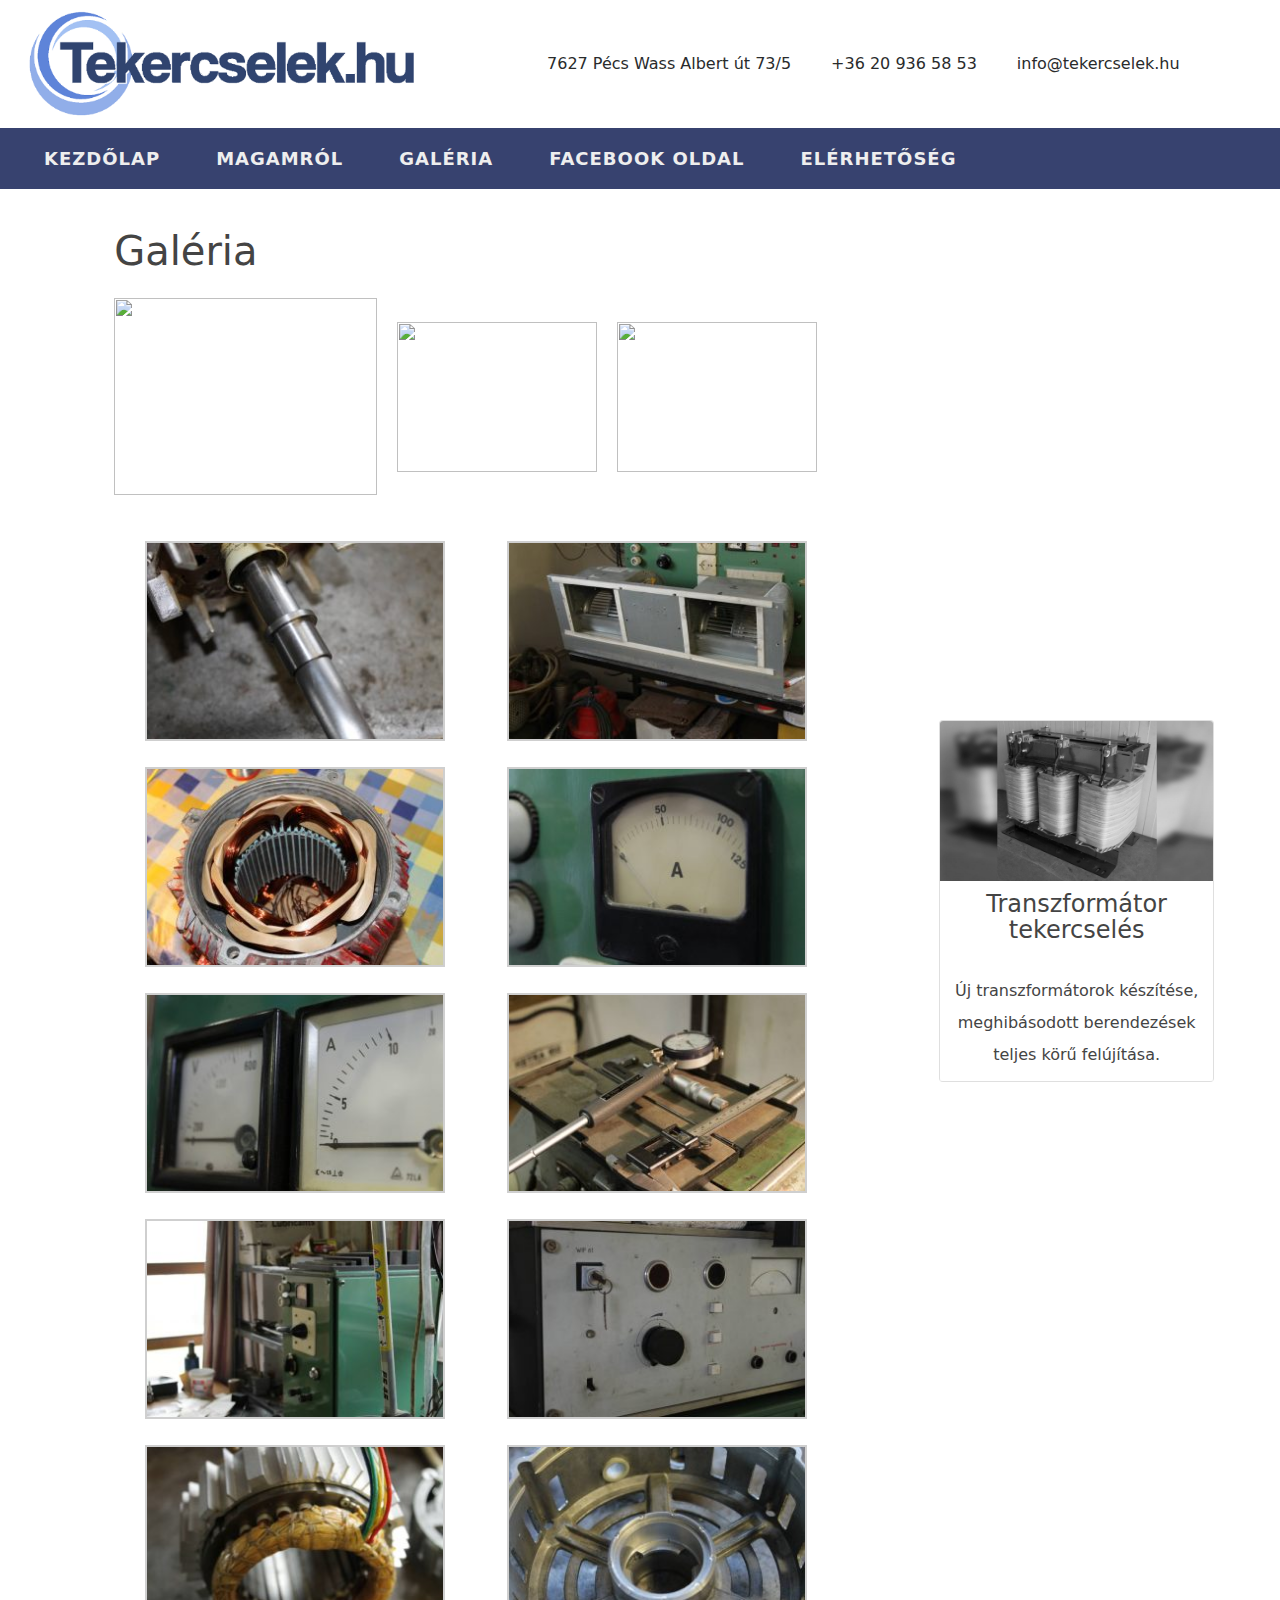
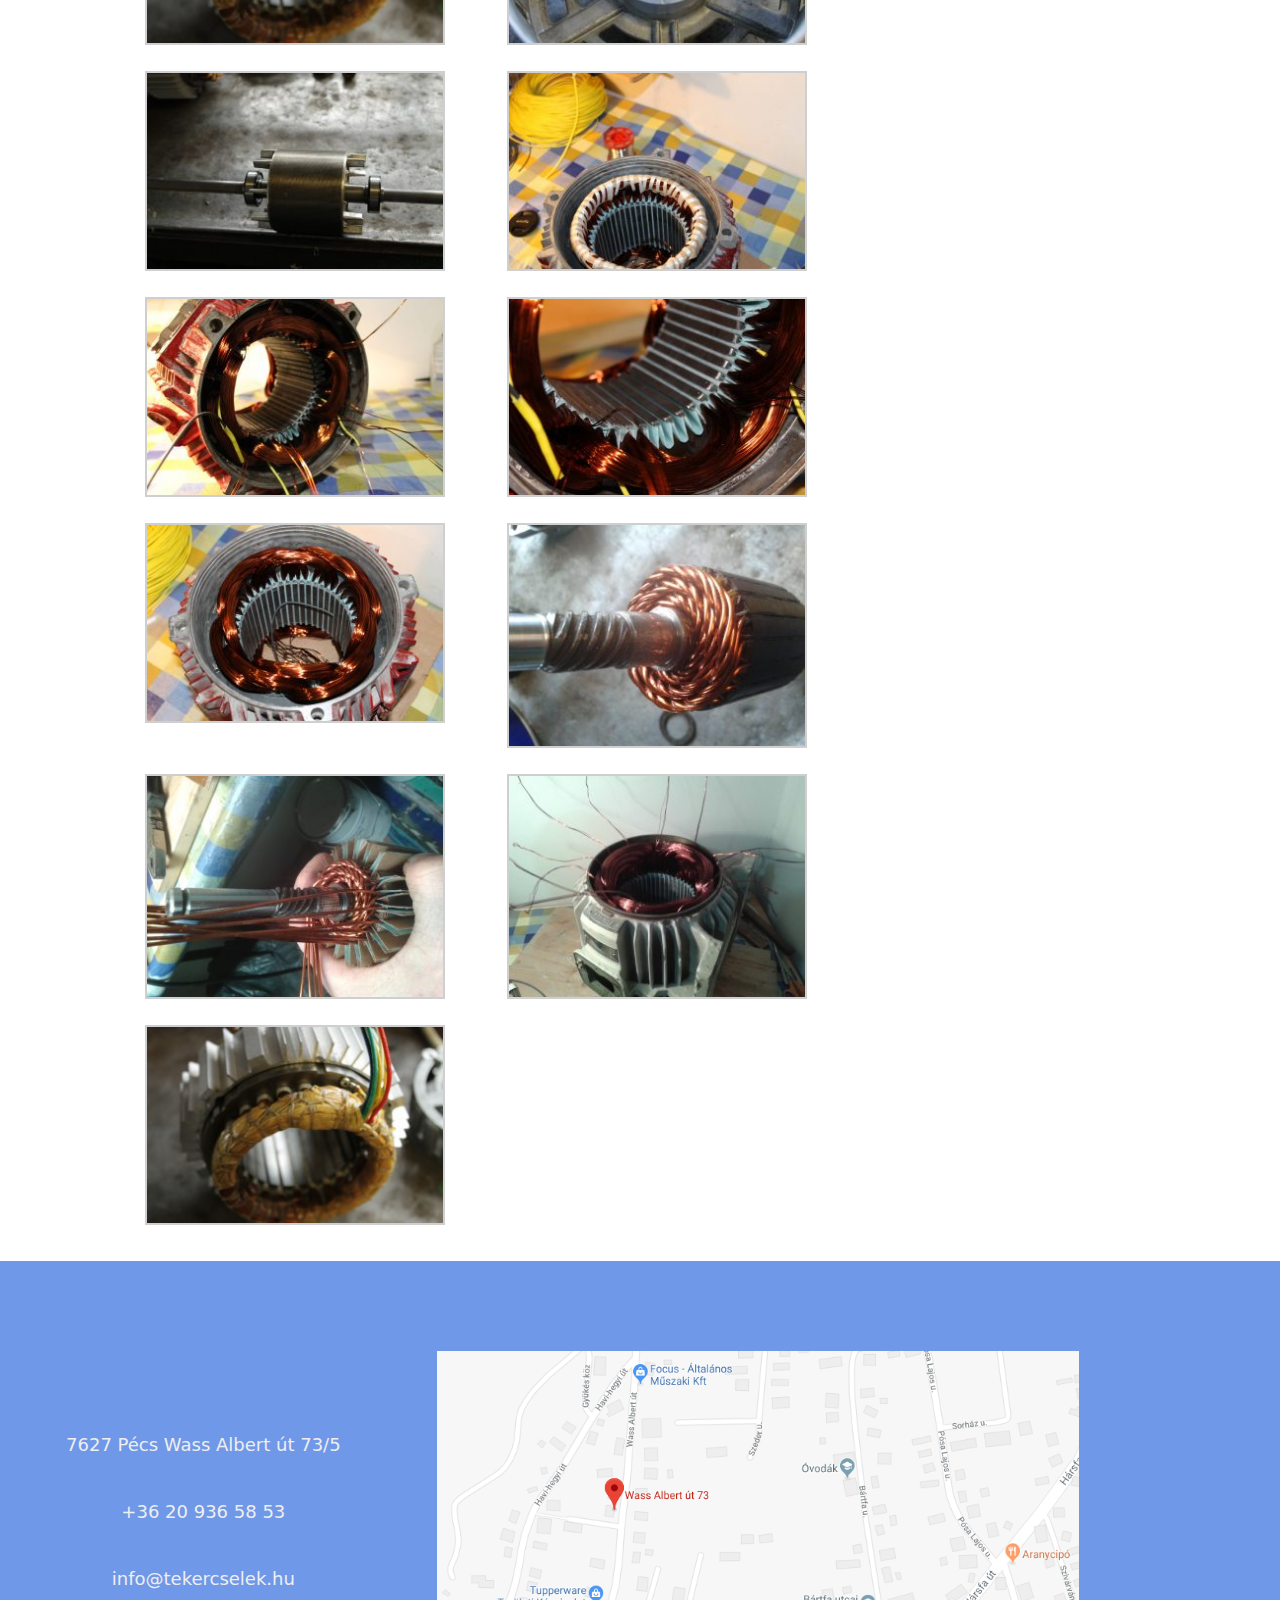
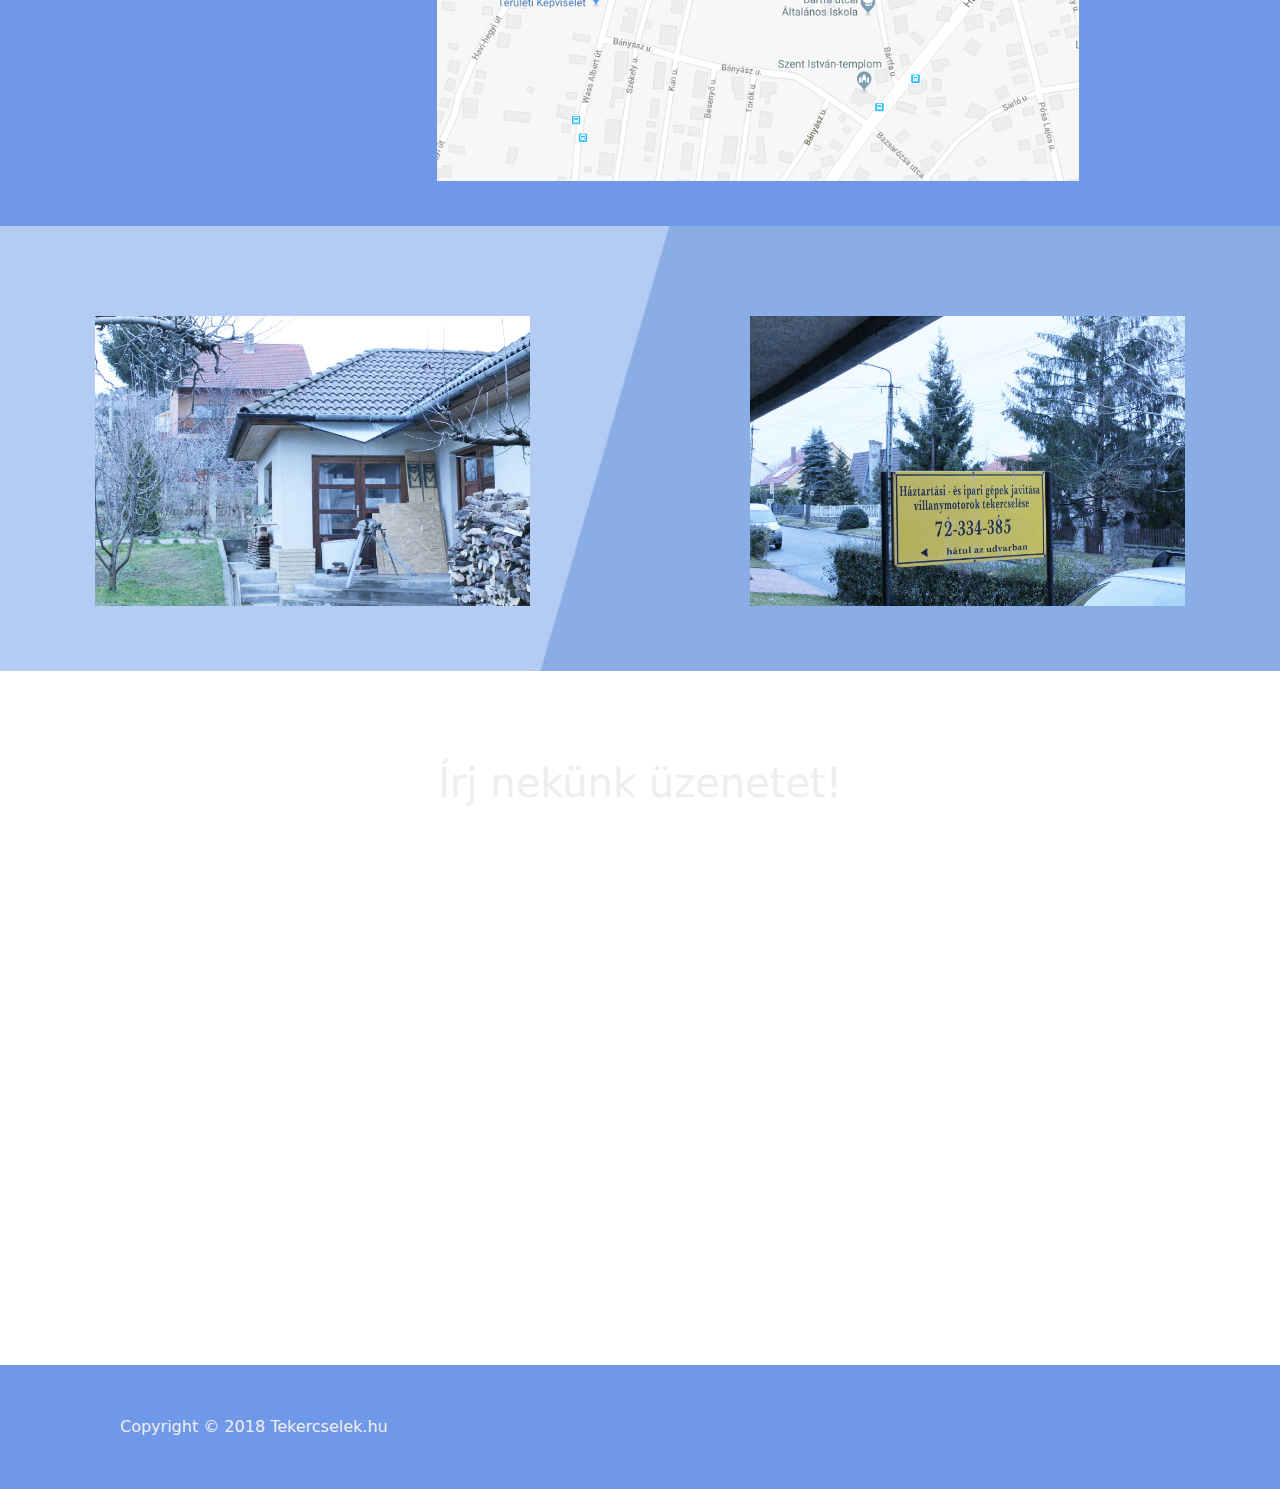
==== commit 2605d908: "Update galeria - facebook messages plugin" ====
--- a/galeria/index.html
+++ b/galeria/index.html
@@ -308,53 +308,7 @@
         <center><h1 style="color: #eee;">Írj nekünk üzenetet!</h1></center>
         </div>
     
-        <form id="contact" name="sentMessage" method="post" action="../wp-content/themes/tekercselek/sendmail.php.html">
-              <div class="row">
-                <div class="col-md-6">
-                  
-                  <div class="form-group">
-                    <input class="form-control" name="name" type="text" placeholder="Név *" >
-                    <p class="help-block text-danger"></p>
-                  </div>
-                  <div class="form-group">
-                    <input class="form-control" name="email" type="email" placeholder="Email *">
-                    <p class="help-block text-danger"></p>
-                  </div>
-                  <div class="form-group">
-                    <input class="form-control" name="phone" type="tel" placeholder="Telefon *">
-                    <p class="help-block text-danger"></p>
-                  </div>
-
-                </div>
-                <div class="col-md-6">
-
-                  <div class="form-group">
-                    <textarea class="form-control" name="message" placeholder="Üzenet *" ></textarea>
-                    <p class="help-block text-danger"></p>
-                  </div>
-                </div>
-
-                <div class="clearfix"></div>
-                <div class="col-lg-12 text-center">
-                  <div id="success"></div>
-                  <button
-                    id="sendMessageButton"
-                class=" btn btn-primary btn-xl text-uppercase"
-                type="submit" onclick="javascript:alert('Üzenet elküldve! Köszönjük a megkeresést!');">
-                ELKÜLD
-                </button>
-                  <!--<button
-                    id="sendMessageButton"
-                class="g-recaptcha btn btn-primary btn-xl text-uppercase"
-                data-sitekey="6LcGhkgUAAAAABIPDwTyelVeC4GSnSYioIQVa2q1"
-                data-callback="YourOnSubmitFn"
-                type="submit">
-                ELKÜLD
-                </button>-->
-                </div>
-
-              </div>
-            </form>
+        <div style="margin: 0 auto;"><iframe src="https://www.facebook.com/plugins/page.php?href=https%3A%2F%2Fwww.facebook.com%2FTekercsel%C3%A9s-P%C3%A9cs-D%C3%B6mse-J%C3%B3zsef-314512652406408&tabs=messages&width=500&height=500&small_header=true&adapt_container_width=true&hide_cover=true&show_facepile=false&appId" width="500" height="500" style="border:none;overflow:hidden" scrolling="no" frameborder="0" allowTransparency="true" allow="encrypted-media"></iframe></div>
 
     </div>
 
@@ -484,4 +438,4 @@
 <script type='text/javascript' src='../wp-includes/js/wp-embed.min-ver=5.0.3.js'></script>
  
 </body>
-</html>+</html>
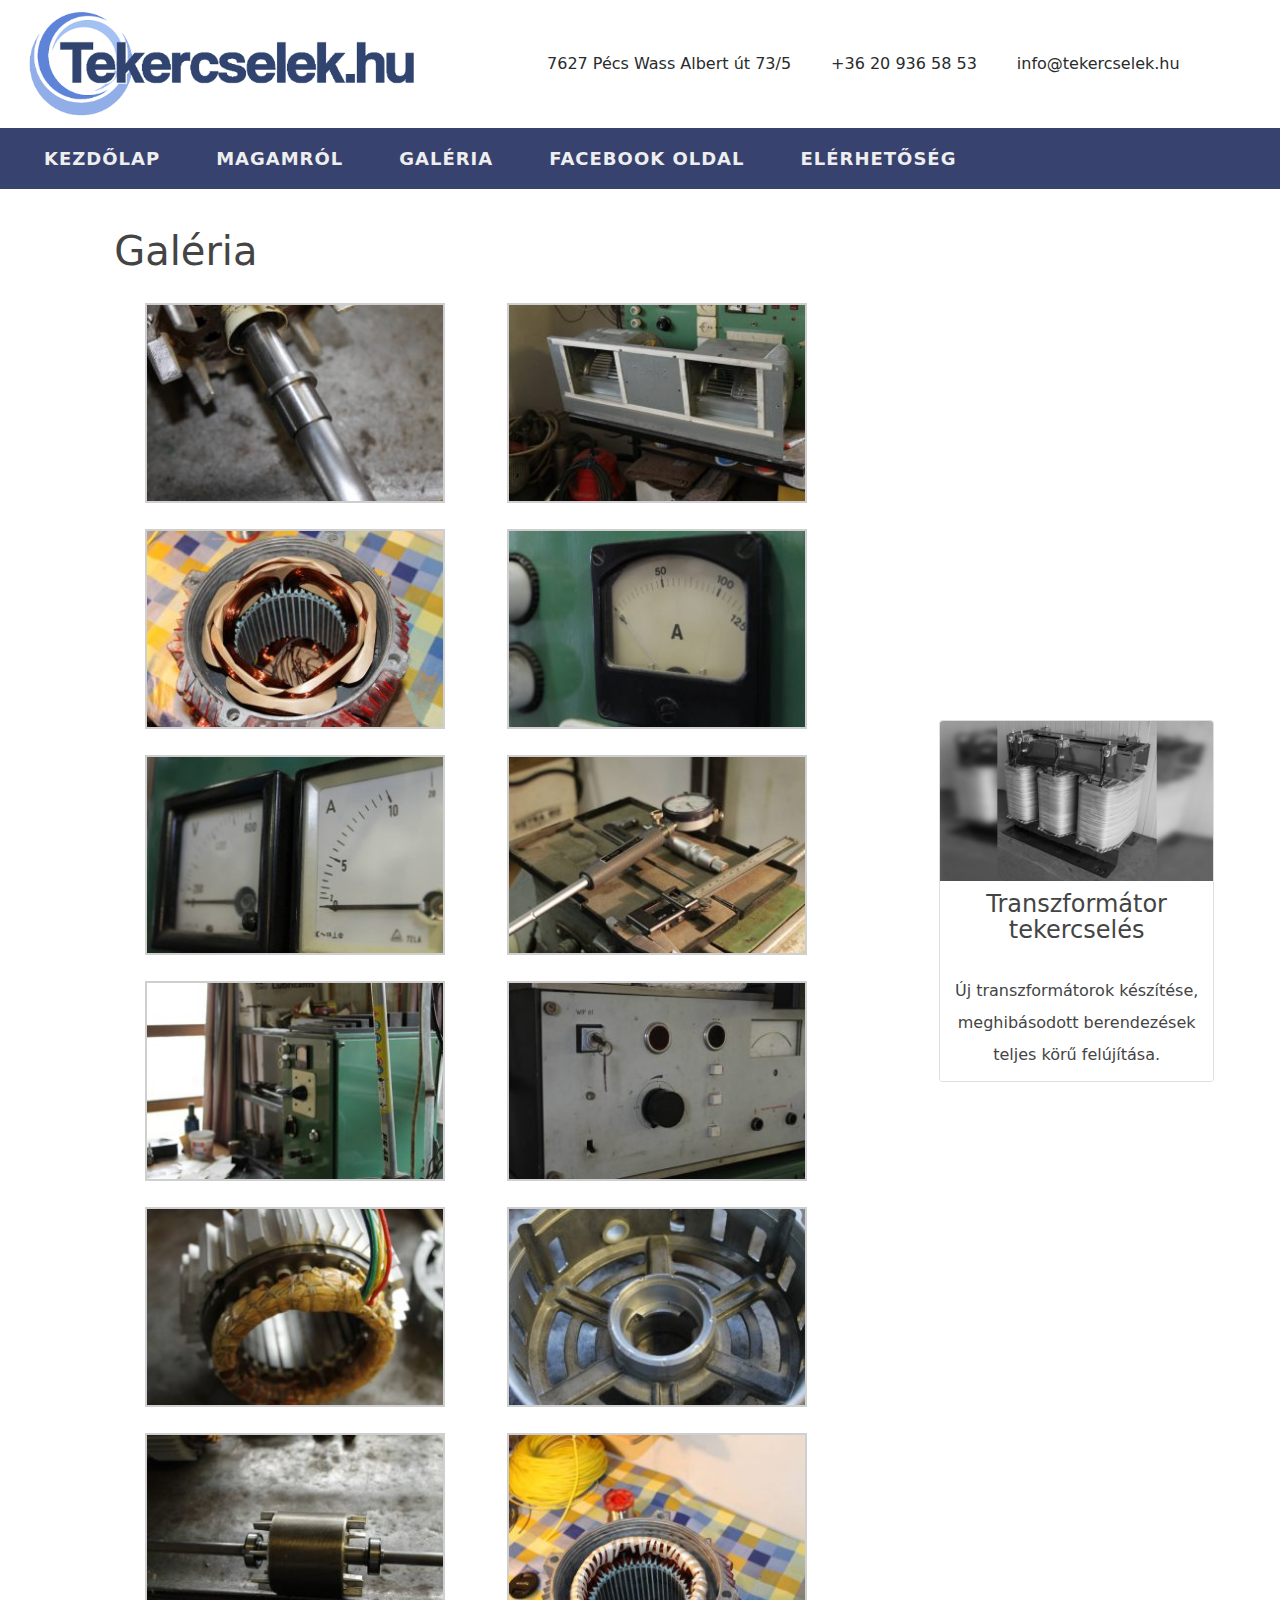
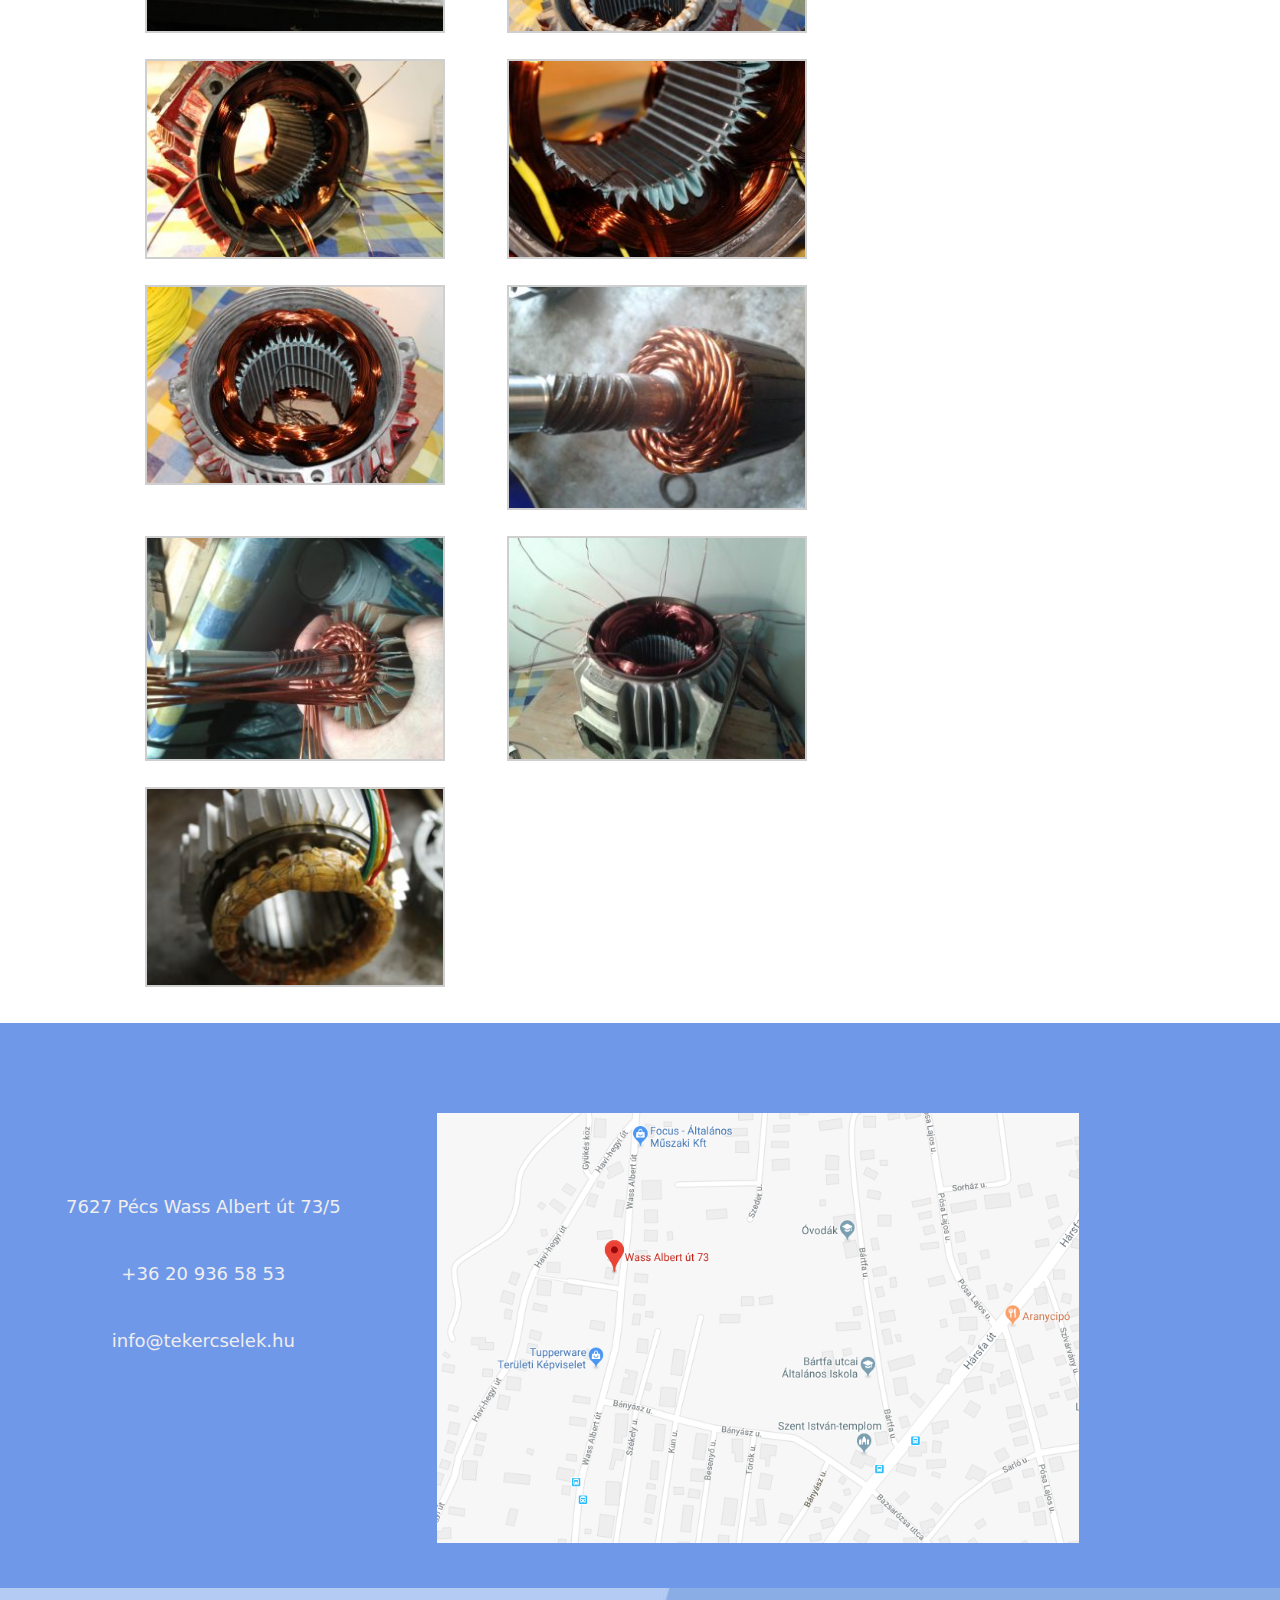
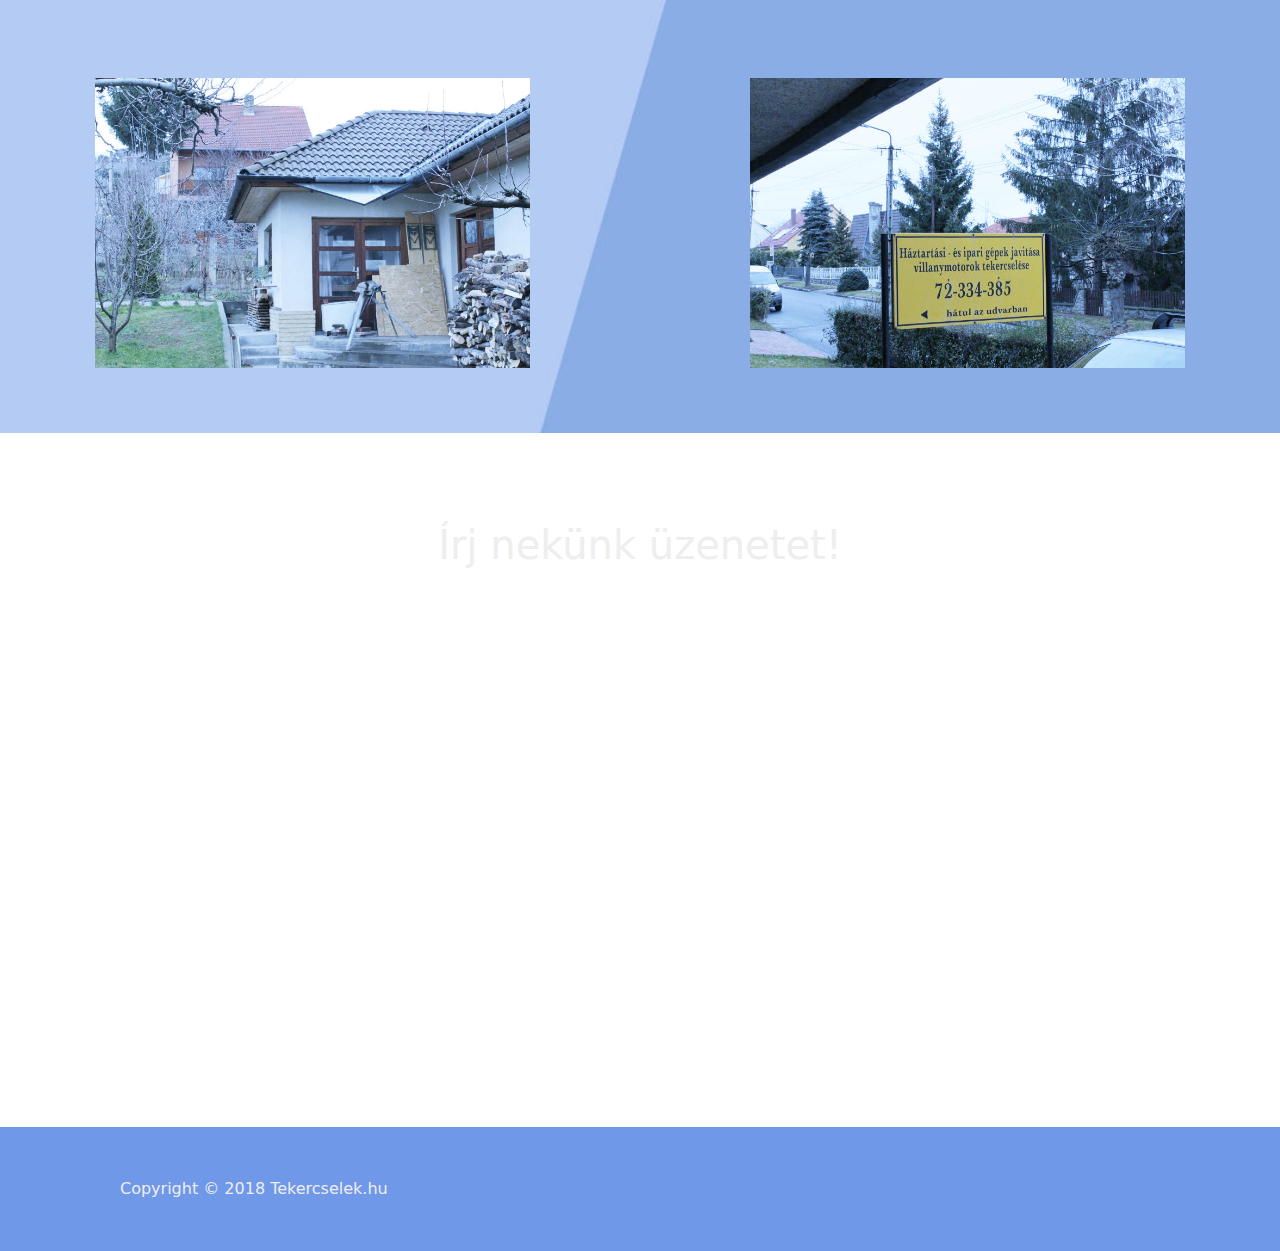
==== commit 031519dc: "Fix missing files" ====
--- a/galeria/index.html
+++ b/galeria/index.html
@@ -96,7 +96,7 @@
 	<div class="page col-md-7 offset-md-1">
 		 
 		    <h1>Galéria</h1>
-		    <p><img class="alignnone wp-image-89" src="../wp-content/uploads/2018/03/kepatmeretezes_hu_20180217_090242.jpg.html" alt="" width="263" height="197" /><img class="alignnone size-full wp-image-92" src="../wp-content/uploads/2018/03/kepatmeretezes_hu_20180222_154749.jpg.html" alt="" width="200" height="150" /><img class="alignnone size-full wp-image-95" src="../wp-content/uploads/2018/03/kepatmeretezes_hu_20180208_120243-m%C3%A1solata.jpg.html" alt="" width="200" height="150" /></p>
+
 
 		<style type='text/css'>#gallery-1 {
 				margin: auto;
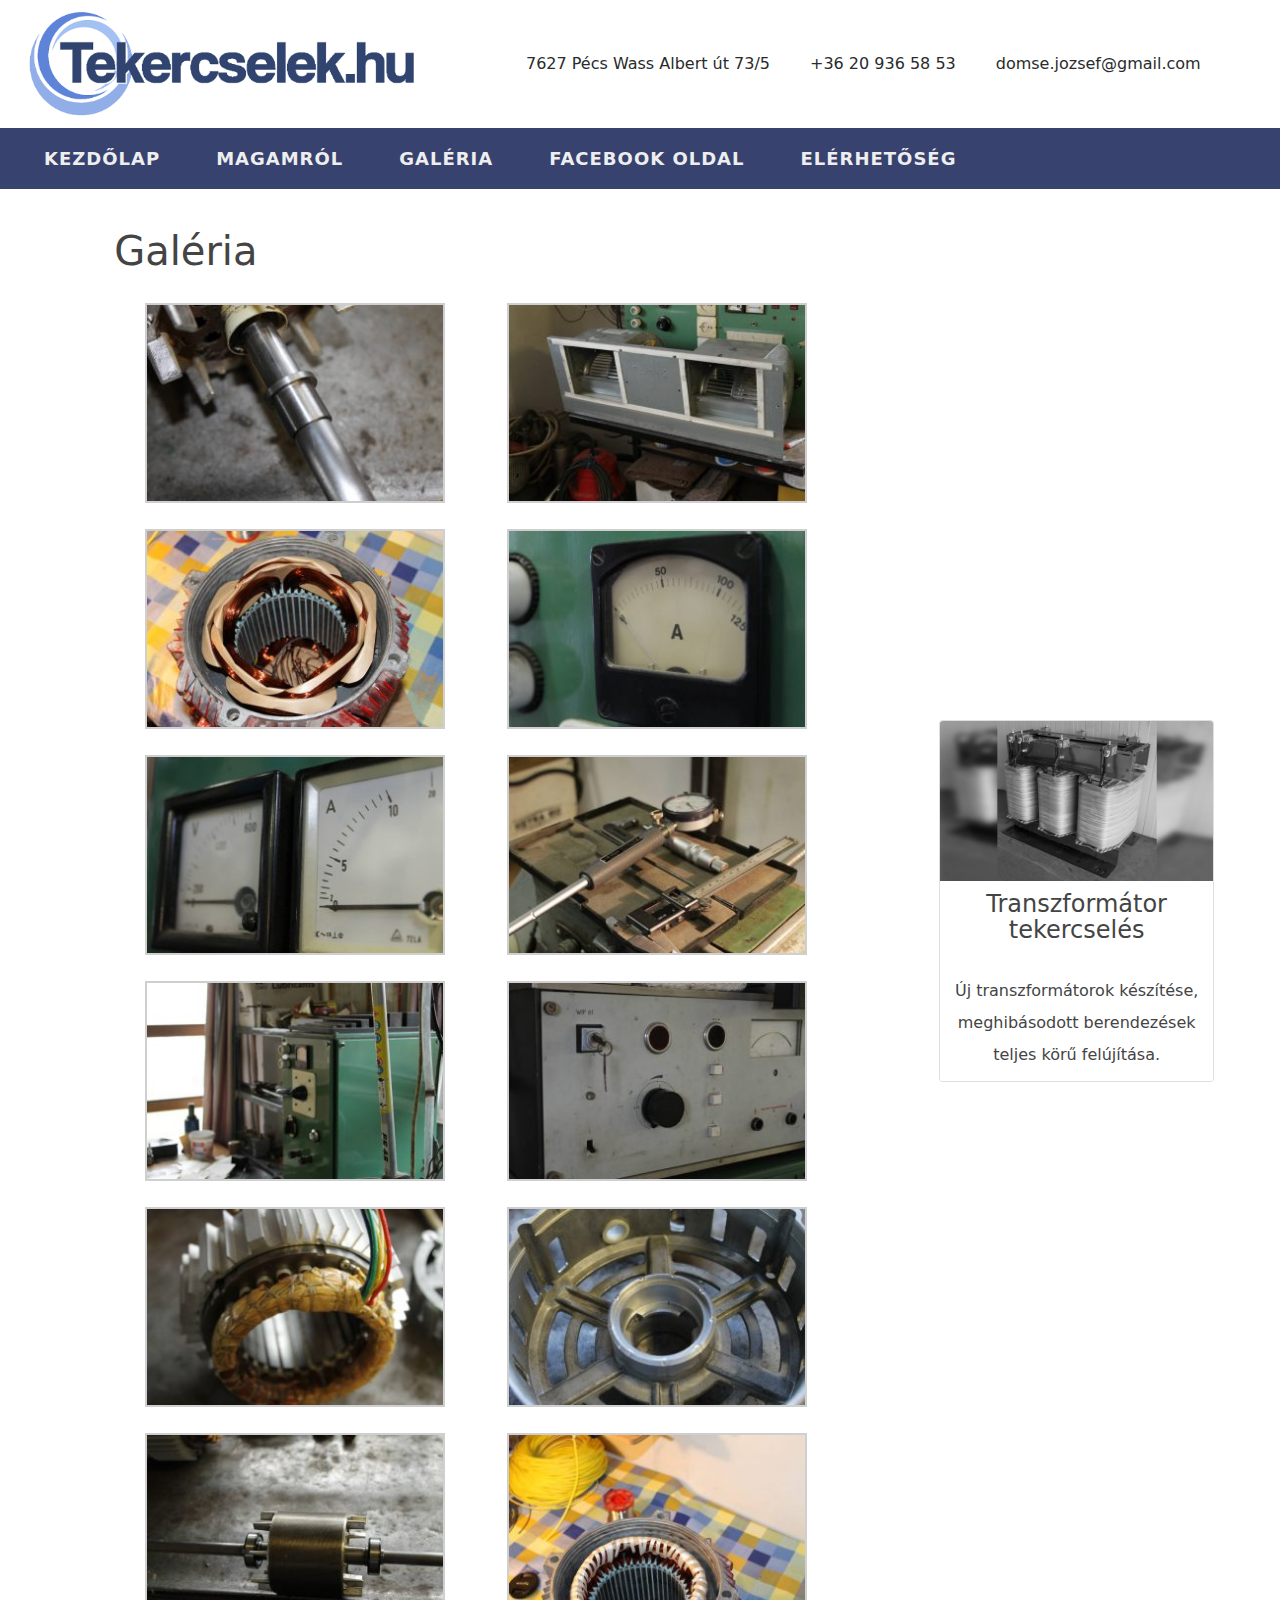
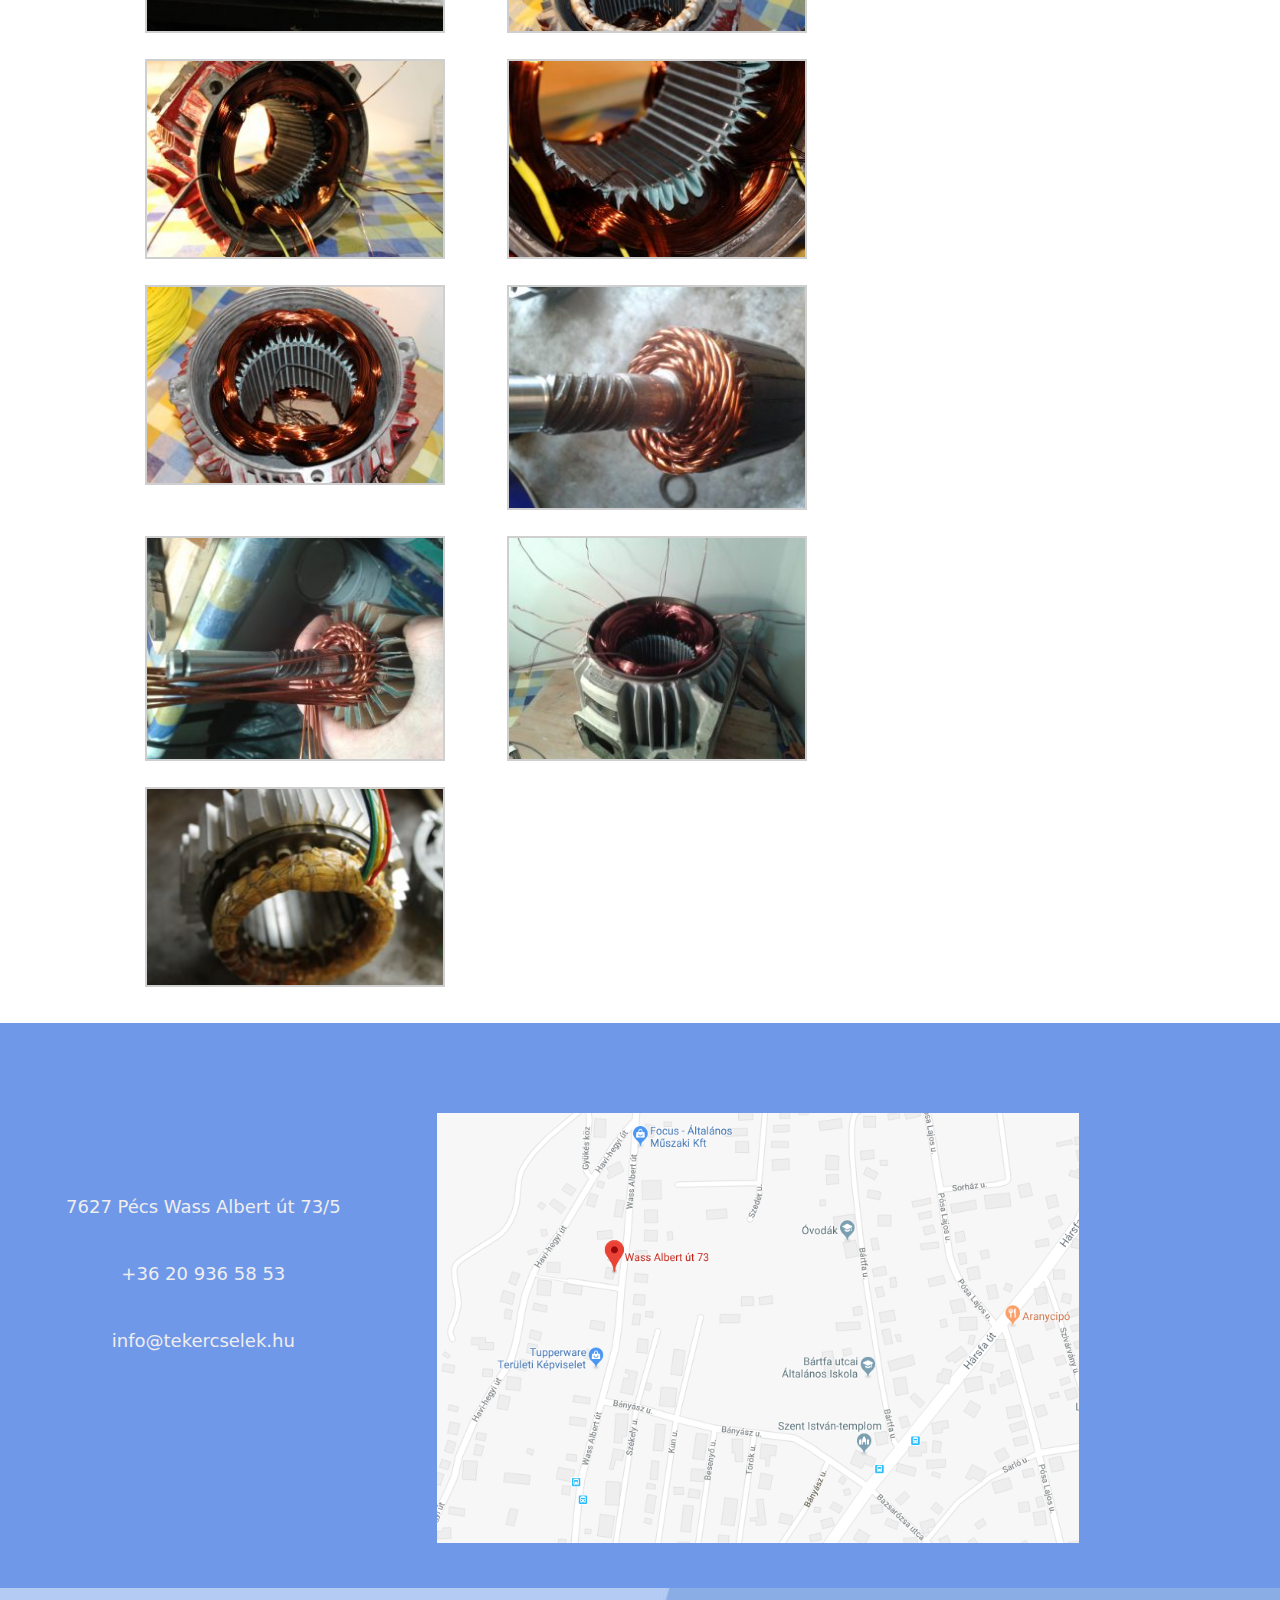
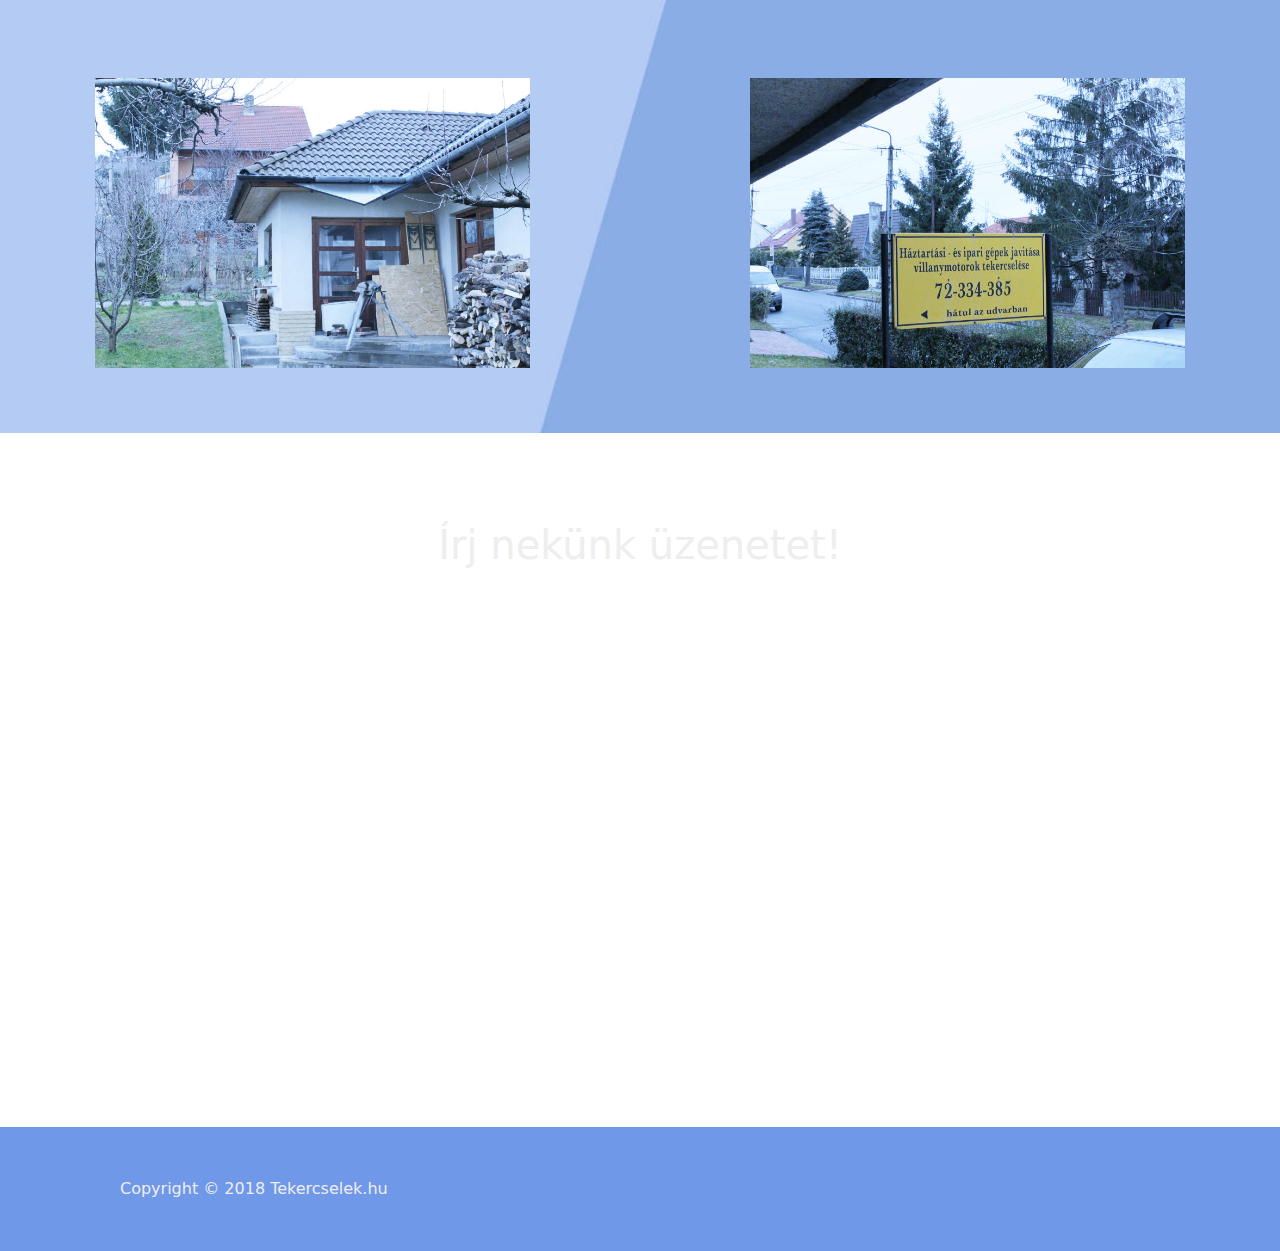
==== commit d49a100c: "Change email address" ====
--- a/galeria/index.html
+++ b/galeria/index.html
@@ -60,7 +60,7 @@
 			<table cellpadding="10" class="headertable align-middle" style="margin: auto 0;">
 				<tr><td><i class="fa fa-map-marker" style="font-size:24px;"></i></td><td>7627 Pécs Wass Albert út 73/5</td></tr>
 				<tr><td><i class="fa fa-phone" style="font-size:24px;"></i></td><td>+36 20 936 58 53</td></tr>
-				<tr><td><i class="fa fa-envelope" style="font-size:24px;"></i></td><td>info@tekercselek.hu</td></tr>
+				<tr><td><i class="fa fa-envelope" style="font-size:24px;"></i></td><td>domse.jozsef@gmail.com</td></tr>
 			</table>
 			</center>
 		</div>
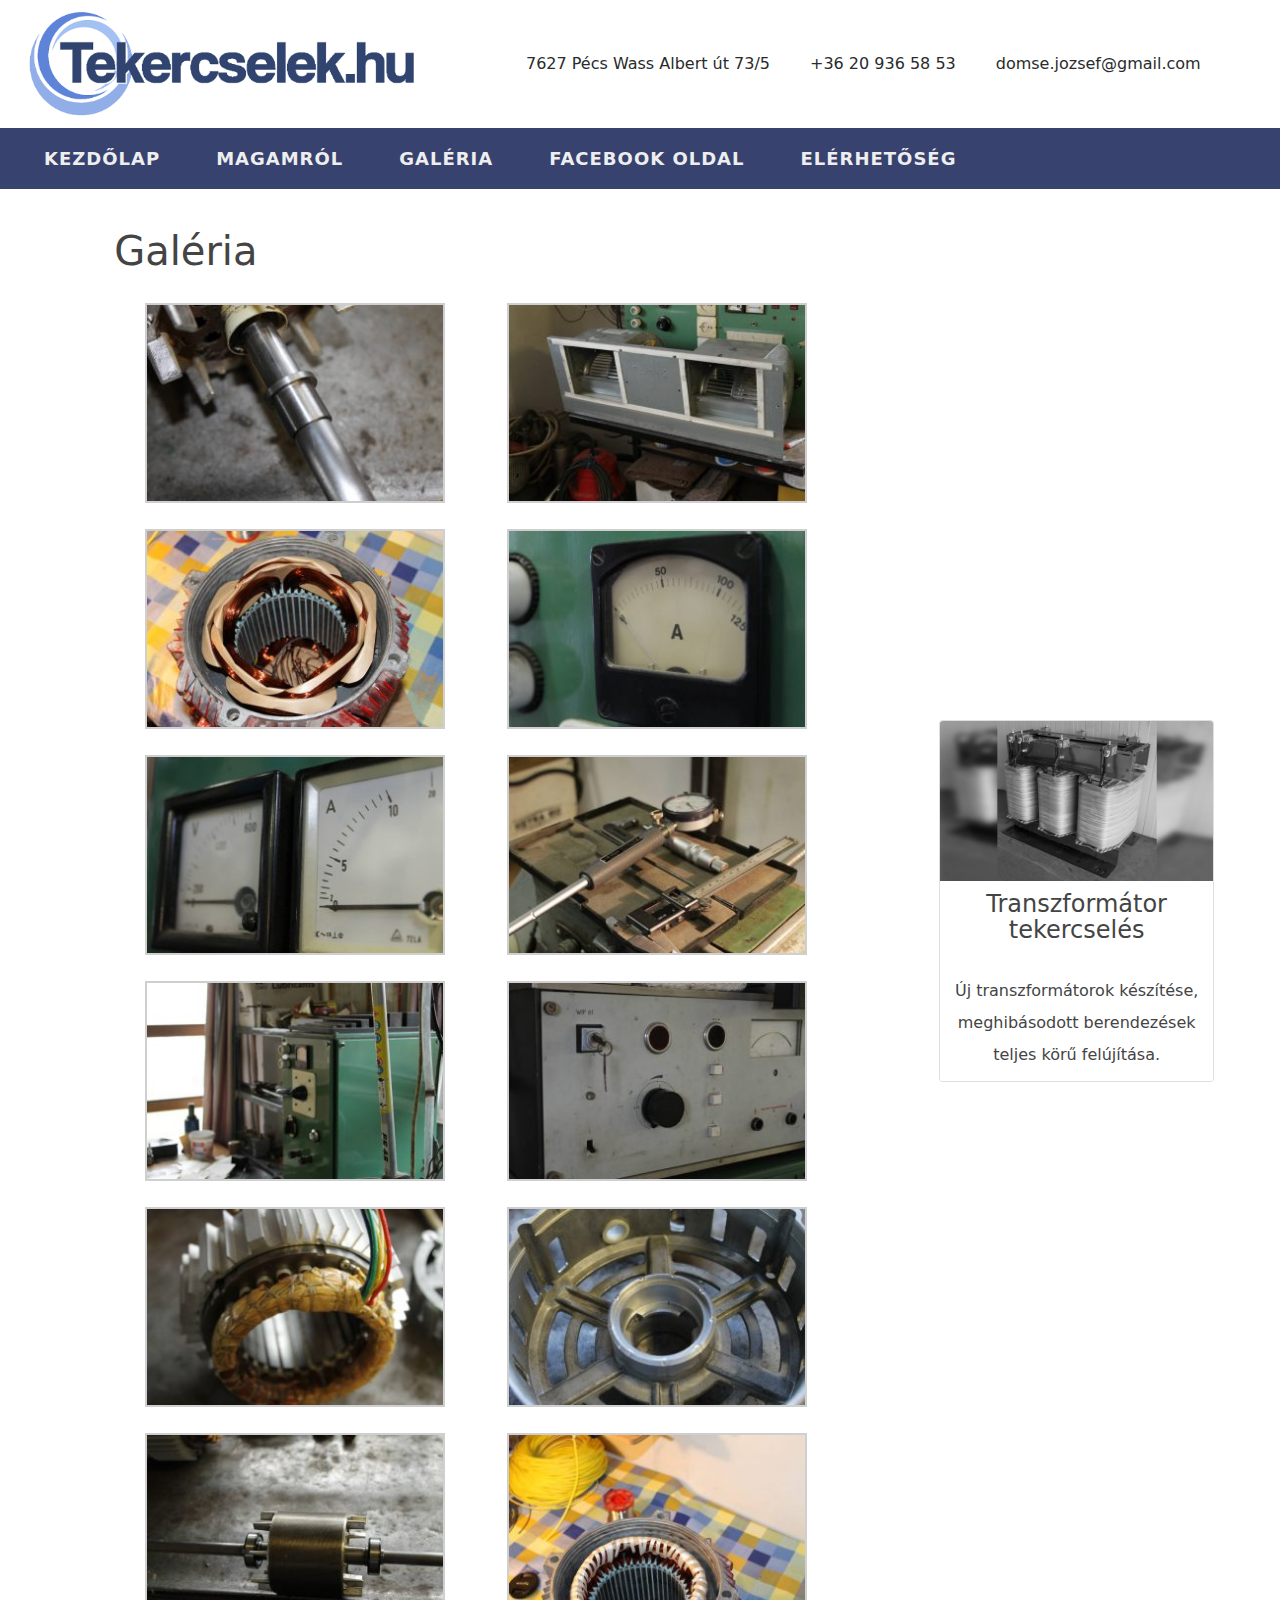
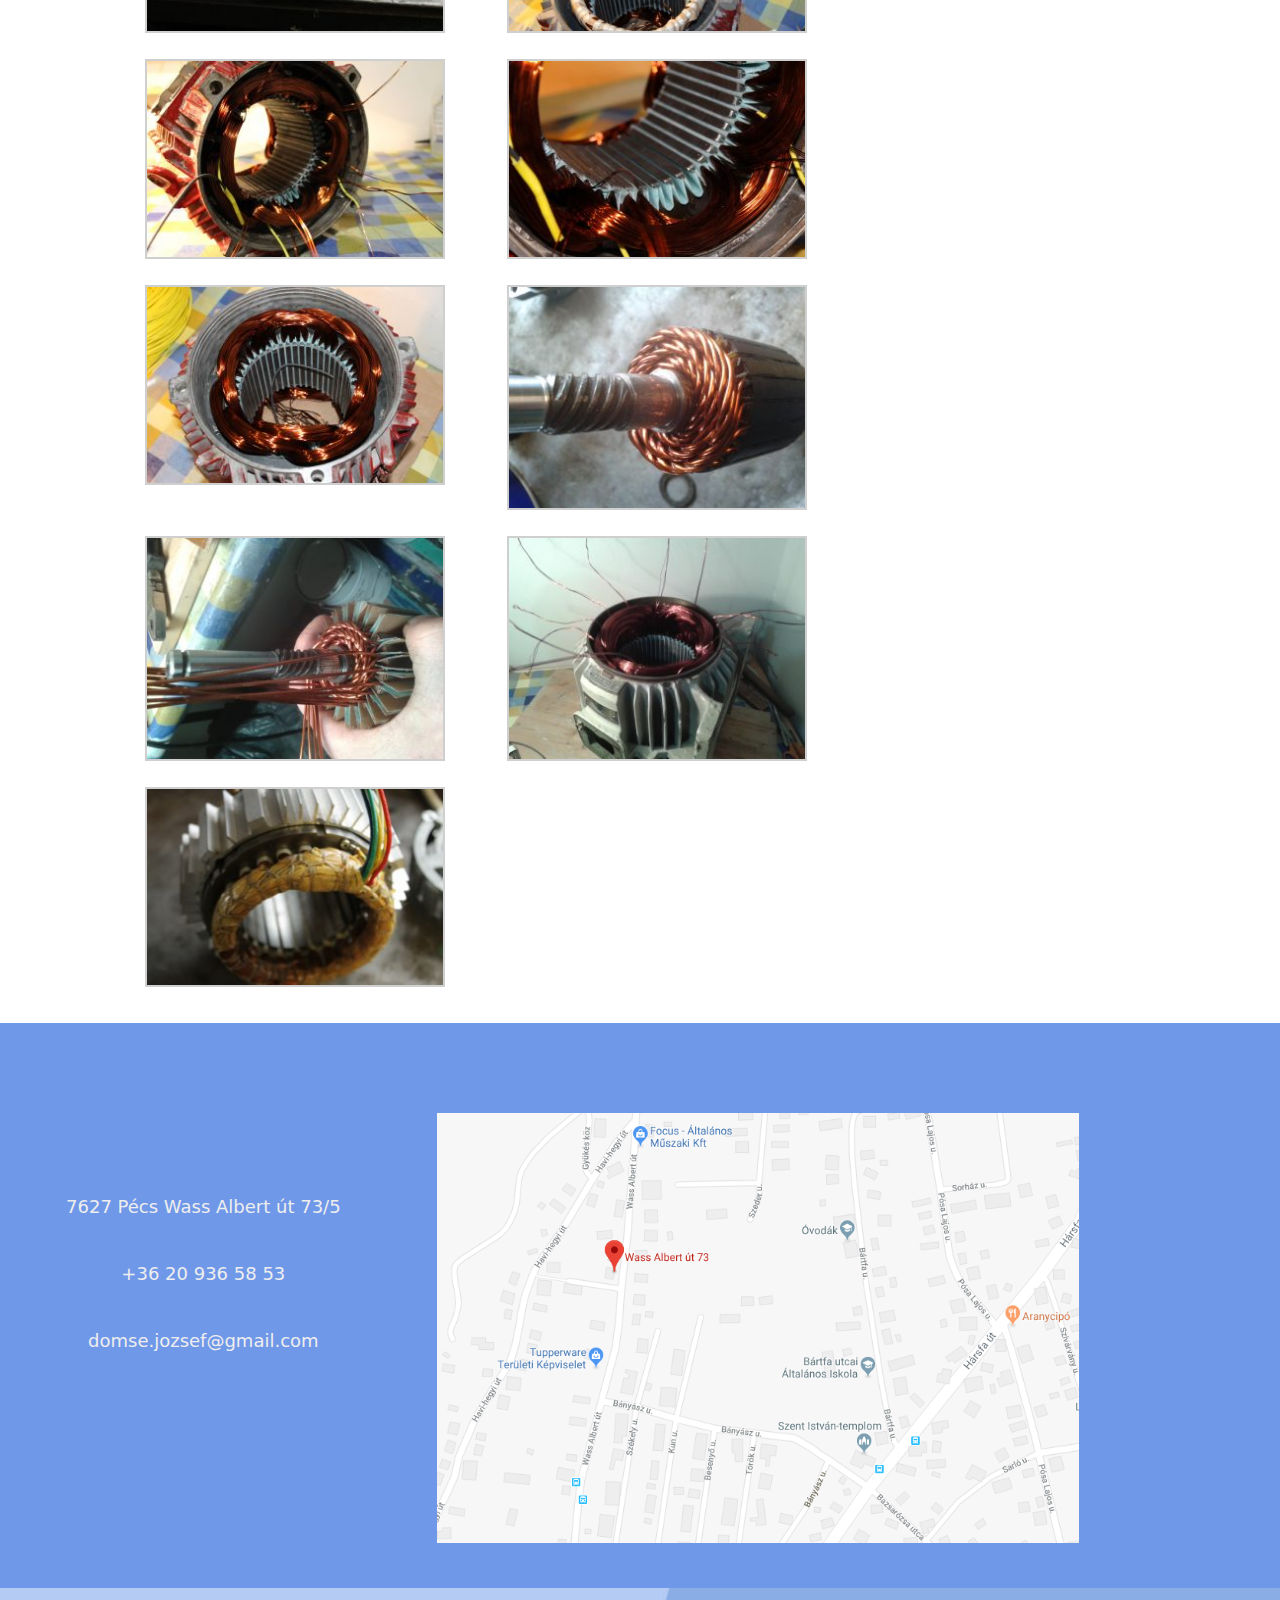
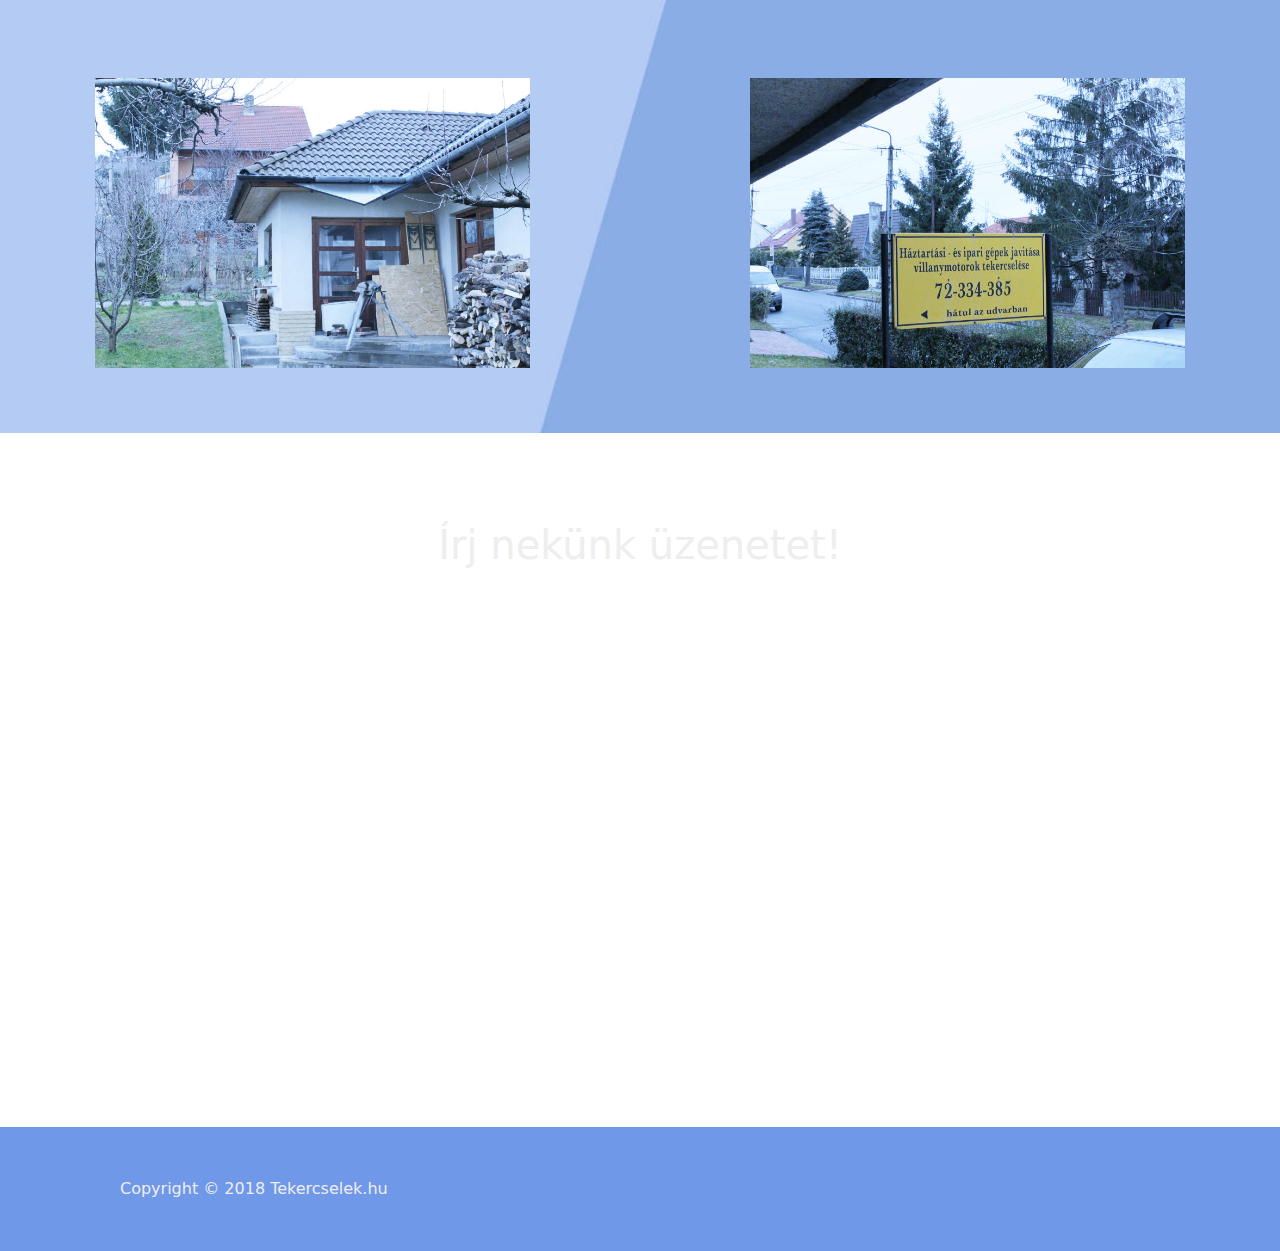
==== commit a31cd66c: "Update index.html" ====
--- a/galeria/index.html
+++ b/galeria/index.html
@@ -245,7 +245,7 @@
             <table cellpadding="10" class="text-center" style="color: #eee; font-size: large; margin: 50px auto;">
                 <tr><td><i class="fa fa-map-marker" style="font-size:24px;"></i></td></tr><tr><td>7627 Pécs Wass Albert út 73/5</td></tr>
                 <tr><td><i class="fa fa-phone" style="font-size:24px;"></i></td></tr><tr><td>+36 20 936 58 53</td></tr>
-                <tr><td><i class="fa fa-envelope" style="font-size:24px;"></i></td></tr><tr><td>info@tekercselek.hu</td></tr>
+                <tr><td><i class="fa fa-envelope" style="font-size:24px;"></i></td></tr><tr><td>domse.jozsef@gmail.com</td></tr>
             </table>
             </center>
 
